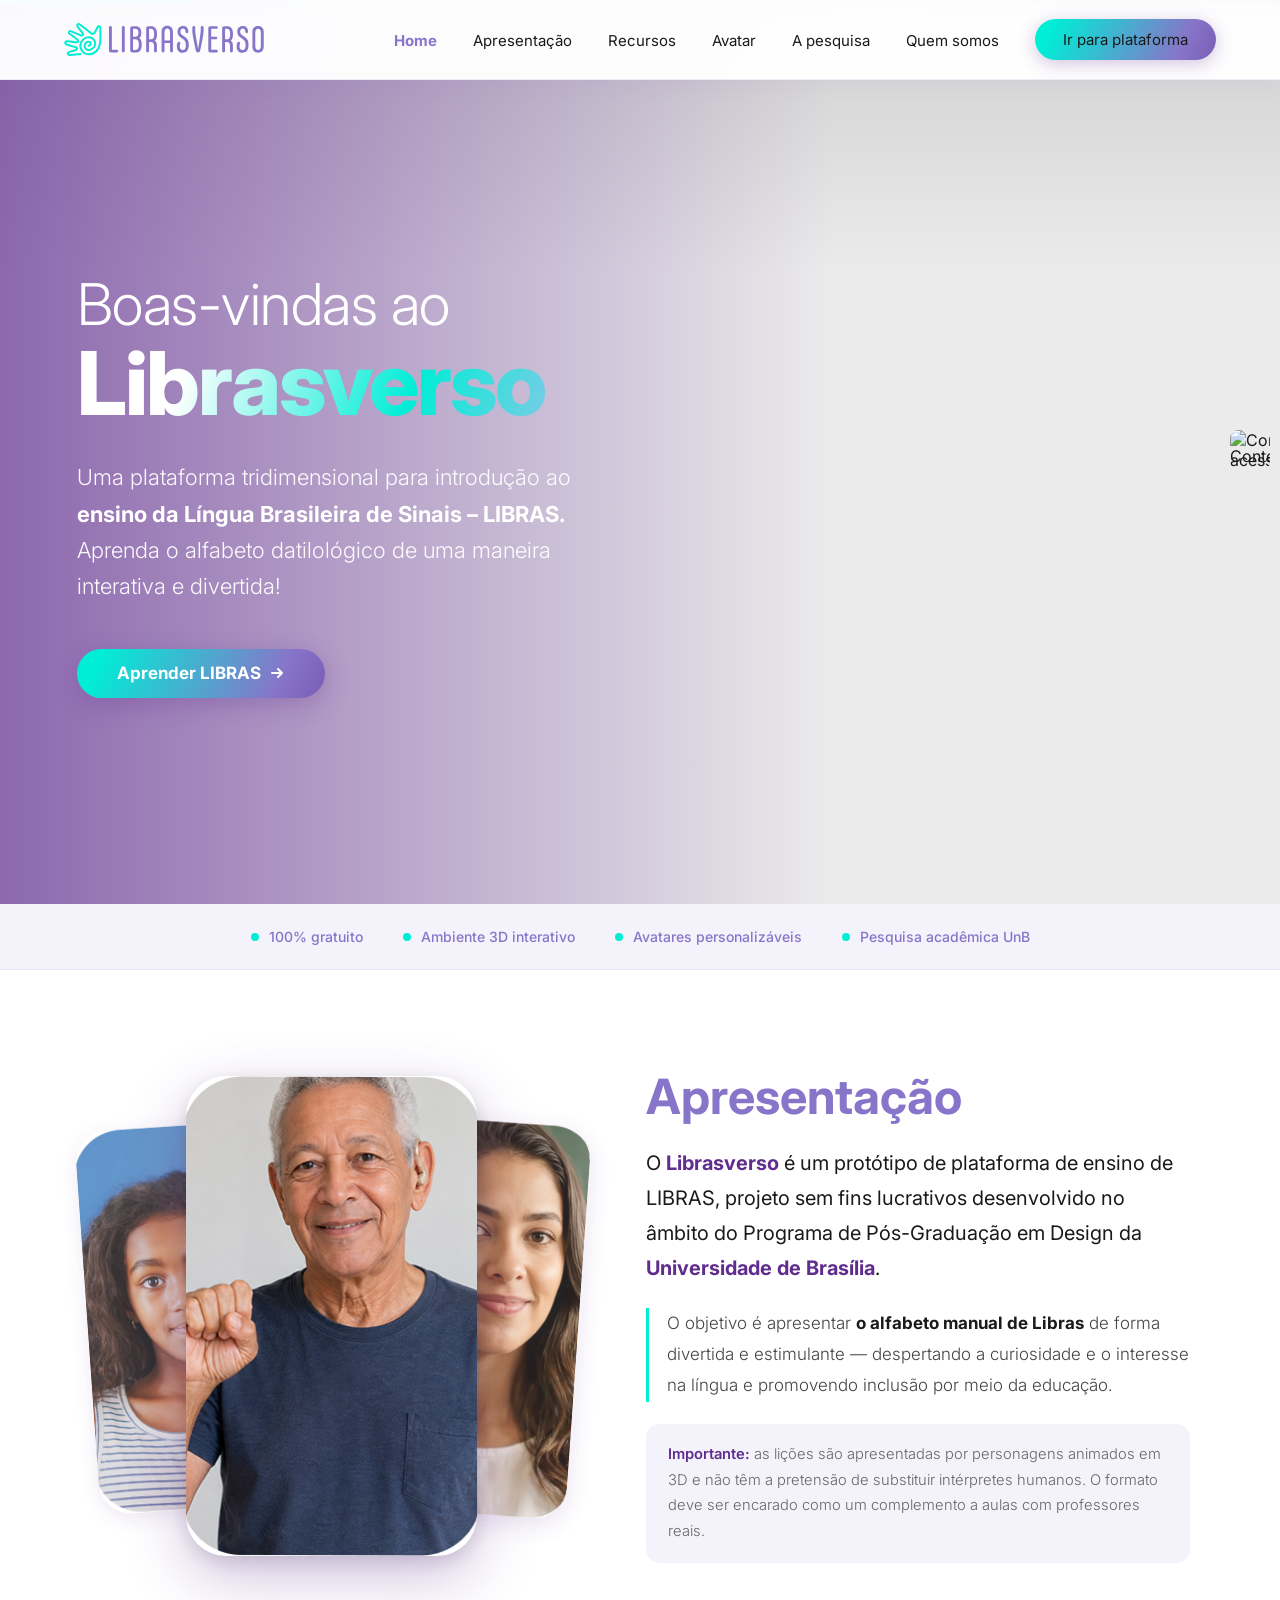
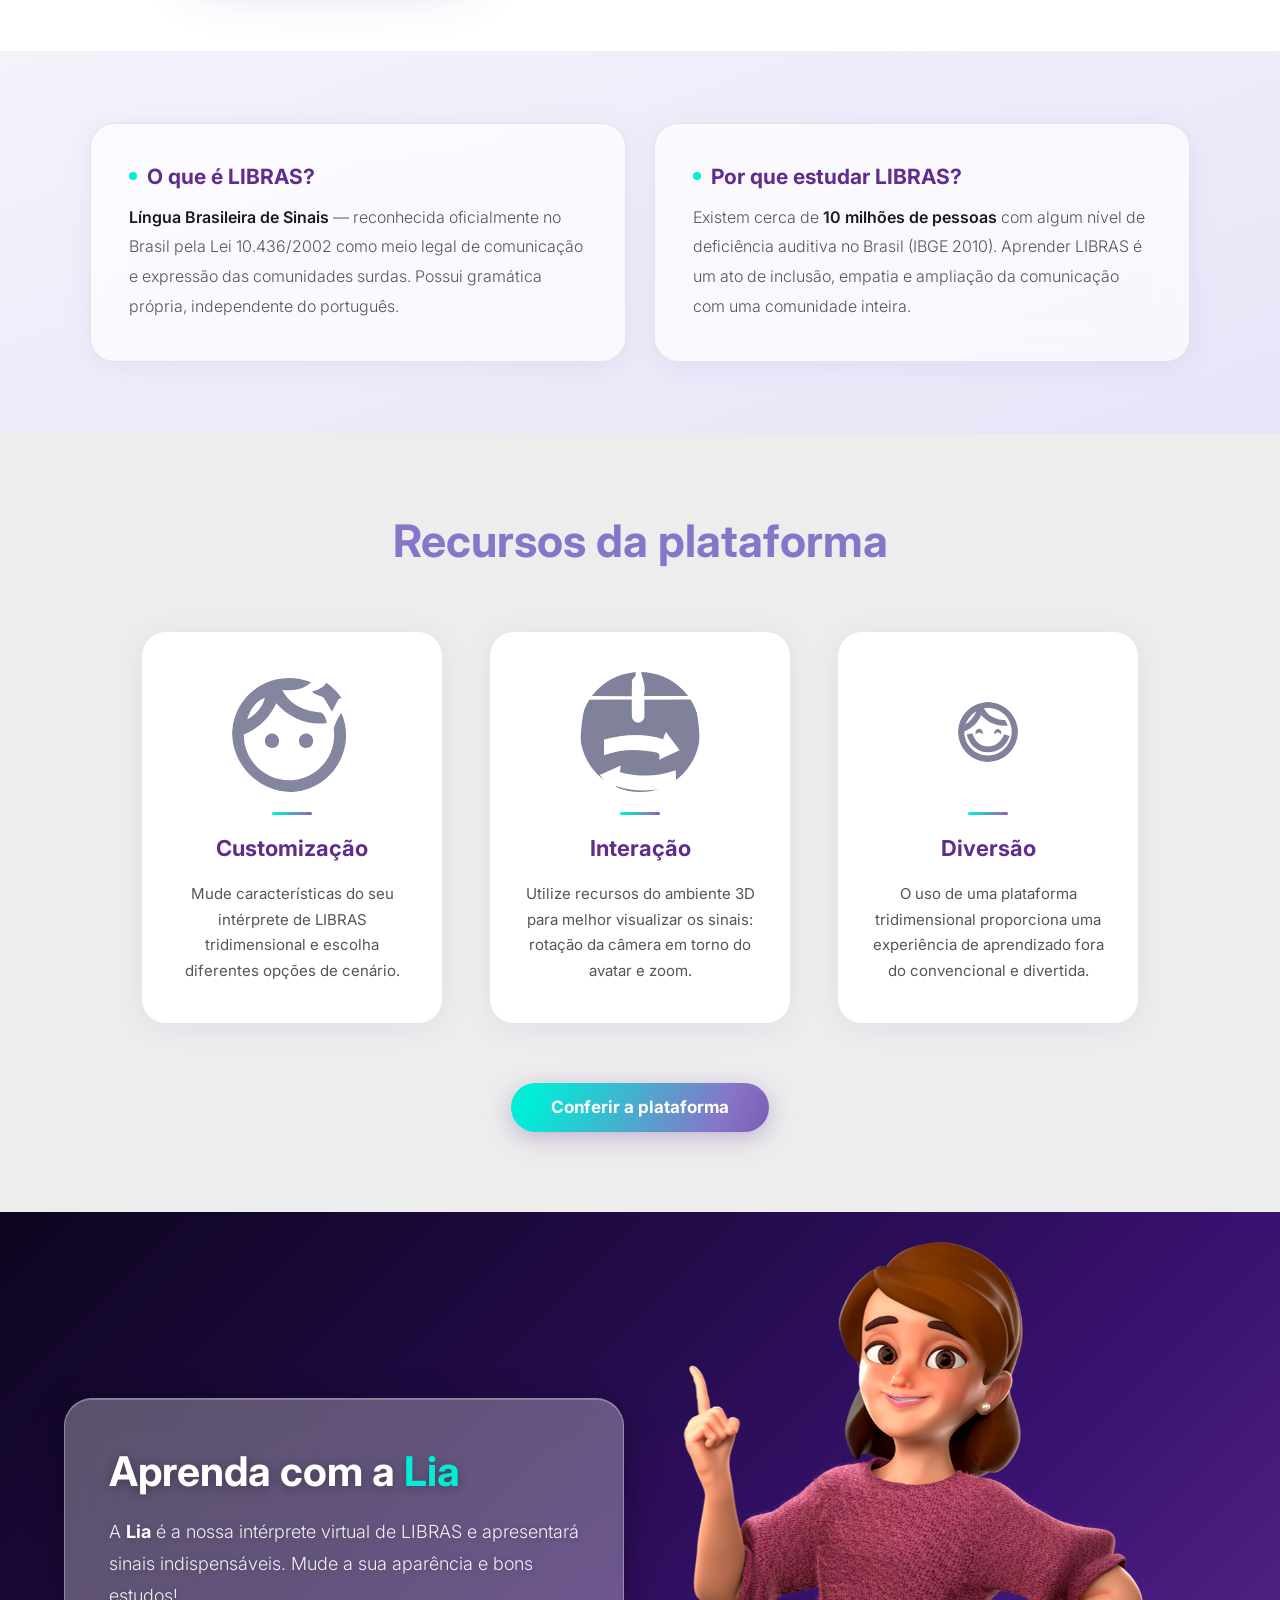
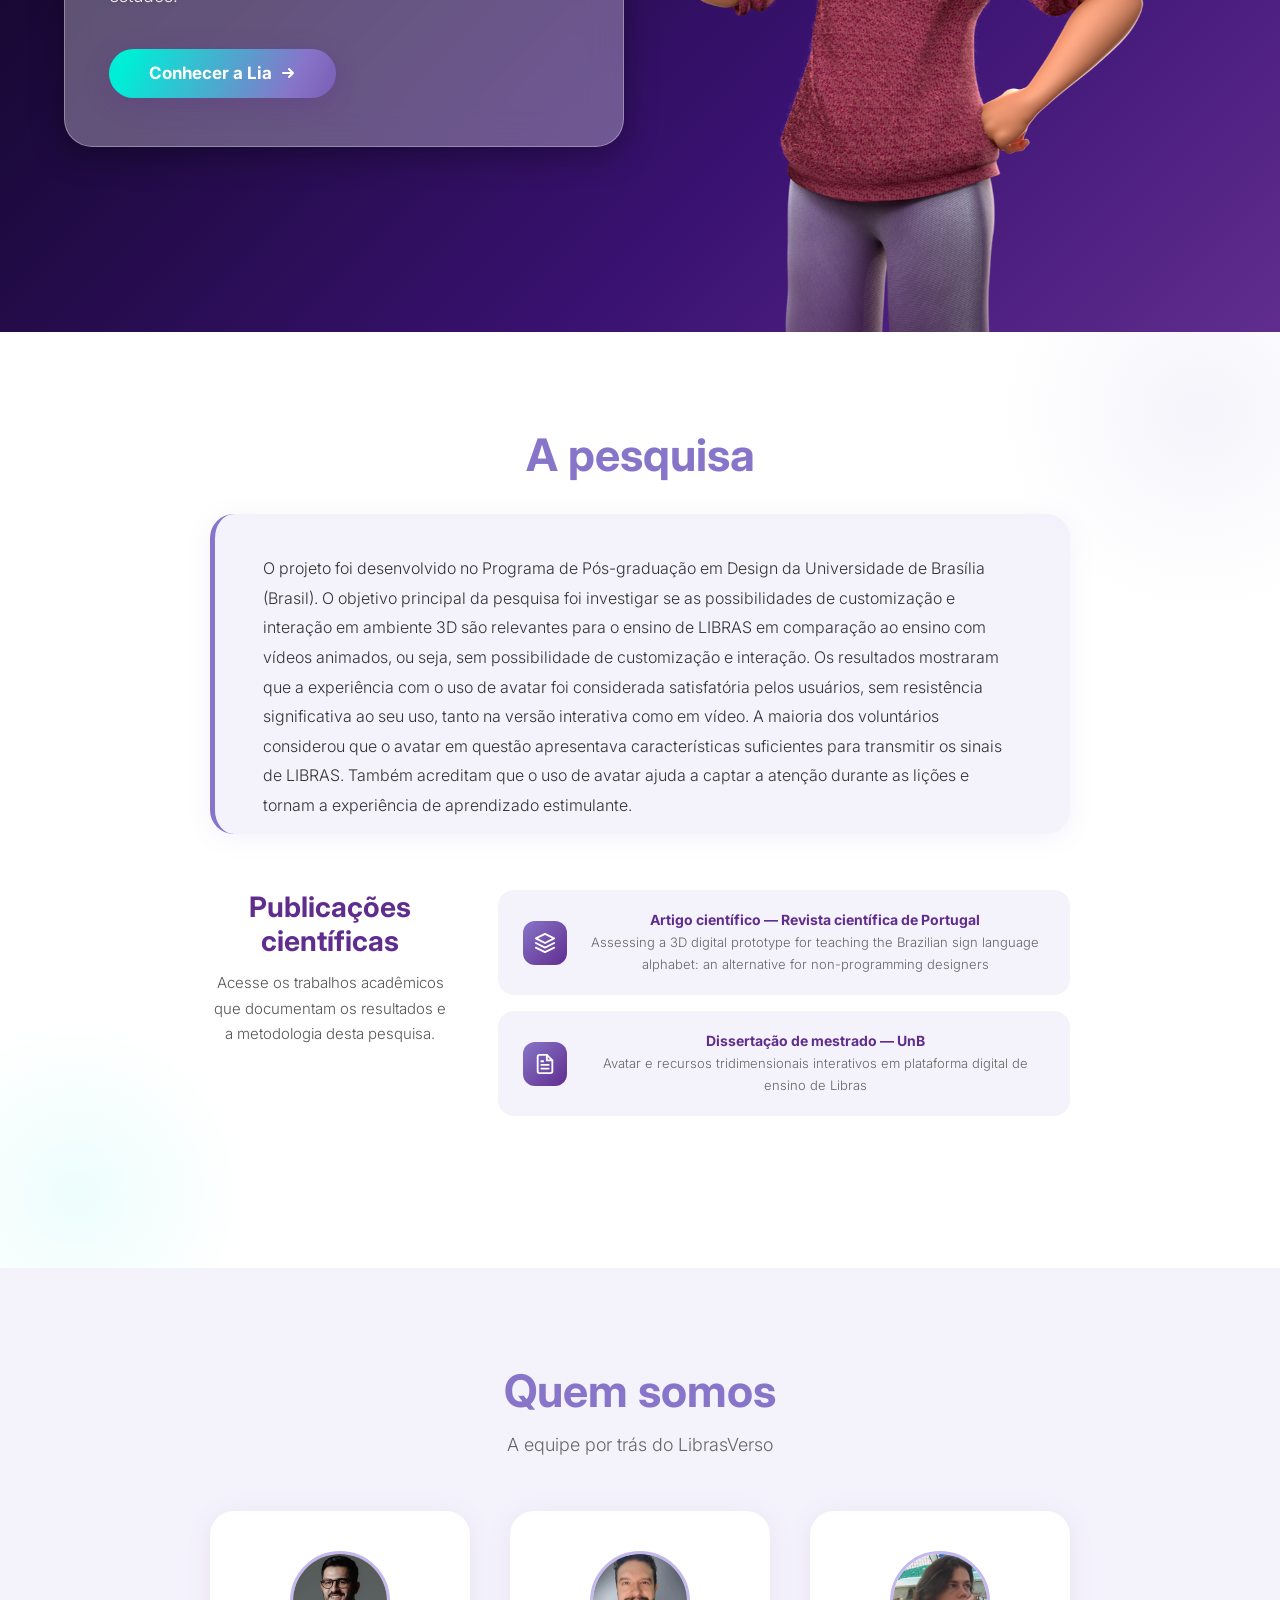
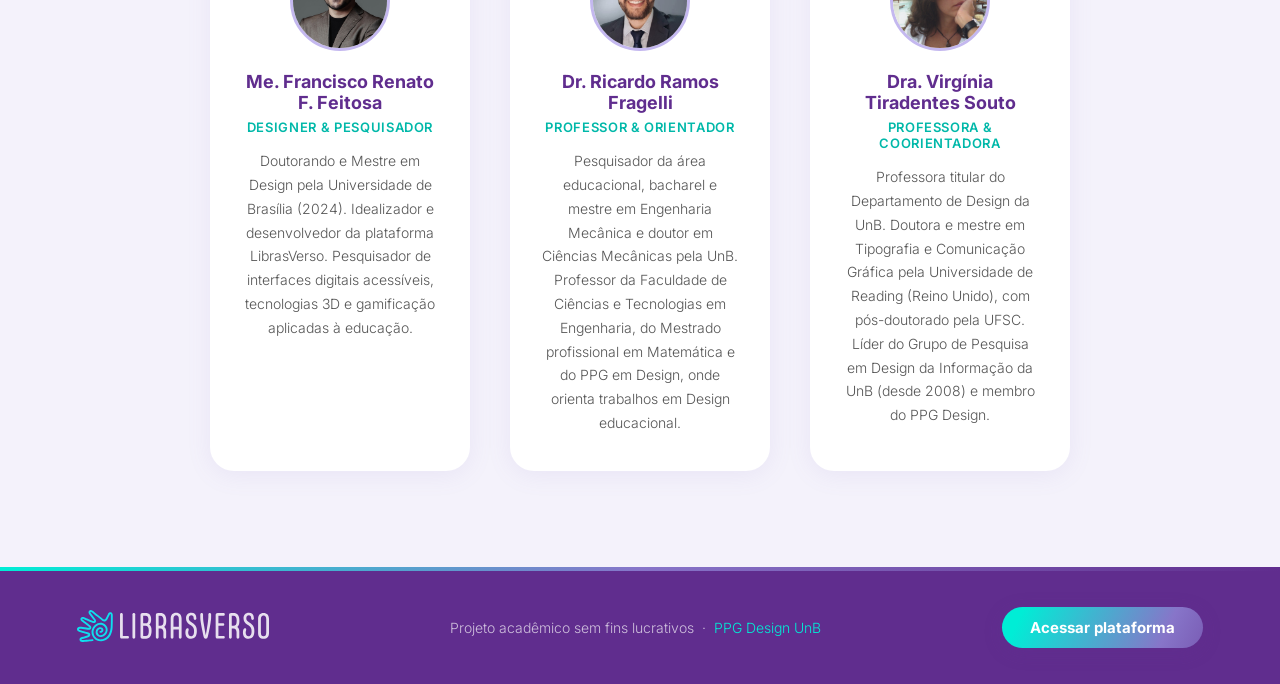
==== Index.html @ 3283b202 "Add files via upload" ====
<!DOCTYPE html>
<!-- saved from url=(0036)https://www.librasverso.com.br/#home -->
<html lang="pt-BR"><head><meta http-equiv="Content-Type" content="text/html; charset=UTF-8">
  
  <meta name="viewport" content="width=device-width, initial-scale=1.0">
  <title>LibrasVerso – Aprenda LIBRAS em 3D</title>
  <link rel="preconnect" href="https://fonts.googleapis.com/">
  <link rel="preconnect" href="https://fonts.gstatic.com/" crossorigin="">
  <link href="https://fonts.googleapis.com/css2?family=Inter:wght@300;400;600;700;800&display=swap" rel="stylesheet">
  <!-- preload: garante que as imagens locais sejam buscadas com prioridade máxima -->
  <link rel="preload" as="image" href="./assets/images/lia.png">
  <link rel="preload" as="image" href="./assets/images/Retangulo_01.png">
  <link rel="preload" as="image" href="./assets/images/Retangulo_02.png">
  <link rel="preload" as="image" href="./assets/images/Retangulo_03.png">
  <style>
    *, *::before, *::after { box-sizing: border-box; margin: 0; padding: 0; }

    :root {
      --lilac:    #8775c9;
      --lilac-light: #c4b8ef;
      --purple:   #602d8e;
      --teal:     #00edd6;
      --white:    #ffffff;
      --gray-bg:  #f4f2fb;
      --gray-light: #ededed;
      --text:     #1a1a1a;
      --cta-gradient: linear-gradient(115deg, #00edd6 10%, #8775c9 80%, #602d8e 140%);
      --cta-overlay:  linear-gradient(to bottom, rgba(96,45,142,0.35) 0%, rgba(96,45,142,0) 100%);
    }

    html { scroll-behavior: smooth; }

    body {
      font-family: 'Inter', sans-serif;
      color: var(--text);
      background: var(--white);
      overflow-x: hidden;
    }

    /* ── NAV ─────────────────────────────────────────────── */
    nav {
      position: fixed;
      top: 0; left: 0; right: 0;
      z-index: 100;
      background: rgba(255,255,255,0.97);
      backdrop-filter: blur(8px);
      border-bottom: 1px solid rgba(135,117,201,0.12);
      display: flex;
      align-items: center;
      justify-content: space-between;
      padding: 0 5%;
      height: 80px;
      box-shadow: 0 2px 20px rgba(135,117,201,0.08);
    }

    .nav-logo img {
      height: 40px;
      width: auto;
      max-width: 200px;
      display: block;
      object-fit: contain;
    }

    .nav-links {
      display: flex;
      align-items: center;
      gap: 36px;
      list-style: none;
    }

    .nav-links a {
      text-decoration: none;
      font-size: 15px;
      font-weight: 400;
      color: var(--text);
      transition: color 0.2s;
    }

    .nav-links a:hover,
    .nav-links a.active {
      color: var(--lilac);
      font-weight: 700;
    }

    /* ── BOTÕES CTA ──────────────────────────────────────── */
    .btn-cta {
      display: inline-flex;
      align-items: center;
      justify-content: center;
      gap: 8px;
      background: var(--cta-gradient);
      color: #fff;
      font-family: 'Inter', sans-serif;
      font-weight: 700;
      font-size: 15px;
      line-height: 1;
      border: none;
      border-radius: 100px;
      padding: 13px 28px;
      cursor: pointer;
      text-decoration: none;
      transition: transform 0.2s, box-shadow 0.2s, filter 0.2s;
      box-shadow: 0 4px 18px rgba(96,45,142,0.28);
      white-space: nowrap;
    }

    .btn-cta:hover {
      transform: translateY(-2px);
      box-shadow: 0 8px 28px rgba(96,45,142,0.38);
      filter: brightness(1.06);
    }

    /* Variante para CTAs de seção – tamanho único, consistente */
    .btn-cta--primary {
      font-size: 17px;
      padding: 16px 40px;
      box-shadow: 0 6px 24px rgba(96,45,142,0.3);
    }

    /* Seta SVG inline dentro do botão */
    .btn-arrow {
      width: 16px;
      height: 16px;
      flex-shrink: 0;
      stroke: currentColor;
    }

    /* ── HERO ─────────────────────────────────────────────── */
    #home {
      position: relative;
      min-height: 100vh;
      display: flex;
      align-items: center;
      padding: 80px 6% 0;
      overflow: hidden;
    }

    .hero-bg {
      position: absolute;
      inset: 0;
      object-fit: cover;
      width: 100%;
      height: 100%;
      z-index: 0;
    }

    .hero-overlay {
      position: absolute;
      inset: 0;
      background:
        linear-gradient(90deg, rgba(96,45,142,0.72) 0%, rgba(0,0,0,0.08) 65%),
        linear-gradient(180deg, rgba(0,0,0,0.12) 0%, rgba(0,0,0,0) 30%);
      z-index: 1;
    }

    .hero-content {
      position: relative;
      z-index: 2;
      max-width: 560px;
      padding: 80px 0 100px;
    }

    .hero-title {
      font-size: clamp(36px, 4.5vw, 58px);
      font-weight: 300;
      color: #fff;
      line-height: 1.2;
      margin-bottom: 32px;
      letter-spacing: -0.5px;
    }

    .hero-brand {
      display: block;
      font-size: clamp(52px, 7vw, 88px);
      font-weight: 800;
      letter-spacing: -2px;
      line-height: 1;
      background: linear-gradient(110deg, #fff 20%, var(--teal) 60%, var(--lilac-light) 100%);
      -webkit-background-clip: text;
      -webkit-text-fill-color: transparent;
      background-clip: text;
      text-fill-color: transparent;
    }

    .hero-desc {
      font-size: clamp(17px, 1.8vw, 22px);
      font-weight: 300;
      color: rgba(255,255,255,0.95);
      line-height: 1.65;
      margin-bottom: 44px;
    }

    .hero-desc strong { font-weight: 700; color: #fff; }

    .hero-cta-wrap {
      display: flex;
      align-items: center;
      gap: 16px;
    }

    /* ── BADGE decorativo ─────────────────────────────────── */
    .badge-strip {
      display: flex;
      justify-content: center;
      gap: 40px;
      padding: 24px 5%;
      background: var(--gray-bg);
      border-bottom: 1px solid rgba(135,117,201,0.1);
    }

    .badge-item {
      display: flex;
      align-items: center;
      gap: 10px;
      font-size: 14px;
      font-weight: 500;
      color: var(--lilac);
    }

    .badge-dot {
      width: 8px; height: 8px;
      border-radius: 50%;
      background: var(--teal);
      flex-shrink: 0;
    }

    /* ── APRESENTAÇÃO — Bloco 1 ──────────────────────────── */
    #apresentacao {
      background: var(--white);
      padding: 100px 7% 88px;
    }

    .apres-inner {
      display: flex;
      gap: 72px;
      align-items: center;
      max-width: 1320px;
      margin: 0 auto;
    }

    /* ── carrossel bento ─────────────────────────────────── */
    .apres-cards {
      flex: 0 0 44%;
      position: relative;
      height: 480px;
      /* padding generoso para sombras e cards laterais não serem cortados */
      padding: 20px 32px;
      overflow: visible;
    }

    /* todos os cards compartilham a mesma posição-base */
    .apres-card {
      position: absolute;
      width: 60%;
      height: 100%;
      top: 0;
      left: 20%;
      border-radius: 40px;
      overflow: hidden;
      background: transparent; /* evita fundo branco nos cantos */
      will-change: transform, opacity, box-shadow;
      transition:
        transform  0.85s cubic-bezier(0.34, 1.1, 0.64, 1),
        opacity    0.85s ease,
        box-shadow 0.85s ease;
    }

    .apres-card img {
      width: 100%;
      height: 100%;
      object-fit: cover;
      display: block;
      pointer-events: none;
      border-radius: 40px; /* espelha o border-radius do card para garantir o clip mesmo com transform */
    }

    /* ── estados do carrossel ─────────────────────────────── */

    /* frente: grande, visível, sombra profunda */
    .apres-card[data-pos="0"] {
      z-index: 3;
      transform: translateX(0) scale(1) rotate(0deg);
      opacity: 1;
      box-shadow: 0 20px 60px rgba(96,45,142,0.30), 0 6px 18px rgba(0,0,0,0.12);
    }

    /* direita: menor, levemente rotacionado, parcialmente visível */
    .apres-card[data-pos="1"] {
      z-index: 2;
      transform: translateX(44%) scale(0.82) rotate(4deg);
      opacity: 0.88;
      box-shadow: 0 8px 28px rgba(96,45,142,0.16);
    }

    /* esquerda: menor, rotação oposta, parcialmente visível */
    .apres-card[data-pos="2"] {
      z-index: 1;
      transform: translateX(-44%) scale(0.80) rotate(-4deg);
      opacity: 0.84;
      box-shadow: 0 6px 22px rgba(96,45,142,0.13);
    }

    /* indicador de progresso do carrossel */
    .apres-dots {
      display: none;
    }

    .apres-dot {
      width: 8px; height: 8px;
      border-radius: 50%;
      background: var(--lilac-light);
      transition: background 0.4s, transform 0.4s;
      cursor: pointer;
    }

    .apres-dot.active {
      background: var(--lilac);
      transform: scale(1.25);
    }

    /* texto hierárquico à direita */
    .apres-text {
      flex: 1;
      display: flex;
      flex-direction: column;
      gap: 22px;
    }

    .apres-text h2 {
      font-size: clamp(40px, 3.8vw, 62px);
      font-weight: 700;
      color: var(--lilac);
      line-height: 1.1;
    }

    .apres-lead {
      font-size: clamp(17px, 1.65vw, 20px);
      font-weight: 400;
      color: var(--text);
      line-height: 1.75;
    }

    .apres-lead strong { font-weight: 700; color: var(--purple); }

    .apres-body {
      font-size: clamp(15px, 1.35vw, 17px);
      font-weight: 300;
      color: #444;
      line-height: 1.85;
      border-left: 3px solid var(--teal);
      padding-left: 18px;
    }

    .apres-body strong { font-weight: 700; color: var(--text); }

    .apres-note {
      font-size: clamp(13px, 1.15vw, 15px);
      font-weight: 300;
      color: #666;
      line-height: 1.75;
      background: var(--gray-bg);
      border-radius: 14px;
      padding: 18px 22px;
    }

    .apres-note strong { font-weight: 600; color: var(--purple); }

    /* ── APRESENTAÇÃO — Bloco 2: FAQ vítreo ──────────────── */
    .apresentacao-faq {
      background: linear-gradient(160deg, #f4f2fb 0%, #e8e4f8 100%);
      padding: 72px 7%;
    }

    .faq-grid {
      display: grid;
      grid-template-columns: 1fr 1fr;
      gap: 28px;
      max-width: 1320px;
      margin: 0 auto;
    }

    .faq-box {
      background: rgba(255,255,255,0.68);
      backdrop-filter: blur(16px);
      -webkit-backdrop-filter: blur(16px);
      border-radius: 24px;
      border: 1px solid rgba(135,117,201,0.18);
      padding: 40px 38px;
      box-shadow: 0 4px 24px rgba(135,117,201,0.10);
      transition: transform 0.25s, box-shadow 0.25s;
    }

    .faq-box:hover {
      transform: translateY(-5px);
      box-shadow: 0 14px 40px rgba(135,117,201,0.18);
    }

    .faq-box h3 {
      font-size: clamp(17px, 1.7vw, 21px);
      font-weight: 700;
      color: var(--purple);
      margin-bottom: 14px;
      display: flex;
      align-items: center;
      gap: 10px;
    }

    .faq-dot {
      width: 8px; height: 8px;
      border-radius: 50%;
      background: var(--teal);
      flex-shrink: 0;
      display: inline-block;
    }

    .faq-box p {
      font-size: clamp(14px, 1.25vw, 16px);
      font-weight: 300;
      color: #555;
      line-height: 1.85;
    }

    .faq-box p strong { font-weight: 600; color: var(--text); }

    /* ── RECURSOS ─────────────────────────────────────────── */
    #recursos {
      background: var(--gray-light);
      padding: 80px 6%;
      text-align: center;
    }

    #recursos h2 {
      font-size: clamp(32px, 3.5vw, 52px);
      font-weight: 700;
      color: var(--lilac);
      margin-bottom: 64px;
    }

    .recursos-grid {
      display: flex;
      justify-content: center;
      gap: 48px;
      flex-wrap: wrap;
      margin-bottom: 60px;
    }

    .recurso-card {
      background: var(--white);
      border-radius: 24px;
      padding: 40px 32px;
      max-width: 300px;
      flex: 1 1 240px;
      display: flex;
      flex-direction: column;
      align-items: center;
      gap: 20px;
      box-shadow: 0 4px 24px rgba(135,117,201,0.12);
      transition: transform 0.25s, box-shadow 0.25s;
    }

    .recurso-card:hover {
      transform: translateY(-6px);
      box-shadow: 0 12px 36px rgba(135,117,201,0.22);
    }

    /* wrapper de altura fixa — garante que todos os ícones
       ocupem o mesmo espaço vertical, mantendo o alinhamento da base */
    .recurso-icon-wrap {
      width: 120px;
      height: 120px;
      display: flex;
      align-items: center;
      justify-content: center;
      flex-shrink: 0;
    }

    .recurso-card img {
      object-fit: cover;
      border-radius: 50%;
      display: block;
    }

    .recurso-card h3 {
      font-size: 22px;
      font-weight: 700;
      color: var(--purple);
    }

    .recurso-card p {
      font-size: 15px;
      font-weight: 400;
      color: #555;
      line-height: 1.7;
    }

    .recurso-icon-line {
      width: 40px; height: 3px;
      border-radius: 2px;
      background: var(--cta-gradient);
    }

    /* ── LIA ──────────────────────────────────────────────── */
    #avatares {
      position: relative;
      min-height: 720px;
      display: flex;
      align-items: center;
      justify-content: flex-start; /* card à esquerda */
      overflow: hidden;
      background: linear-gradient(135deg, #0e0520 0%, #1e0a40 30%, #3a1272 65%, #602d8e 100%);
    }

    .lia-bg {
      position: absolute;
      inset: 0;
      width: 100%;
      height: 100%;
      /* contain garante personagem inteira sem corte */
      object-fit: contain;
      object-position: 82% top;
      z-index: 0;
      transform-origin: right top; /* zoom ancora no canto superior direito */
      will-change: transform;
    }

    /* Card de vidro posicionado à esquerda */
    .lia-content {
      position: relative;
      z-index: 2;
      max-width: 560px;
      width: 46%;
      margin-left: 22%;
      padding: 56px 52px;
      background: rgba(255, 255, 255, 0.30);
      backdrop-filter: blur(20px);
      -webkit-backdrop-filter: blur(20px);
      border-radius: 28px;
      border: 1px solid rgba(255, 255, 255, 0.30);
      box-shadow:
        0 8px 32px rgba(0, 0, 0, 0.35),
        inset 0 1px 0 rgba(255, 255, 255, 0.25);
      text-align: left;
    }

    .lia-content h2 {
      font-size: clamp(30px, 3.2vw, 48px);
      font-weight: 700;
      color: #fff;
      line-height: 1.2;
      margin-bottom: 20px;
      text-shadow: 0 2px 12px rgba(0,0,0,0.3);
    }

    .lia-content h2 span {
      color: var(--teal);
    }

    .lia-content p {
      font-size: clamp(15px, 1.5vw, 18px);
      font-weight: 300;
      color: rgba(255, 255, 255, 0.92);
      line-height: 1.8;
      margin-bottom: 36px;
      text-shadow: 0 1px 6px rgba(0,0,0,0.2);
    }

    .lia-content p strong { font-weight: 700; color: #fff; }

    /* ── PESQUISA ─────────────────────────────────────────── */
    #pesquisa {
      background: var(--white);
      padding: 96px 6%;
      text-align: center;
      position: relative;
      overflow: hidden;
    }

    #pesquisa::before {
      content: '';
      position: absolute;
      top: -120px; right: -120px;
      width: 400px; height: 400px;
      border-radius: 50%;
      background: radial-gradient(circle, rgba(135,117,201,0.08) 0%, transparent 70%);
      pointer-events: none;
    }

    #pesquisa::after {
      content: '';
      position: absolute;
      bottom: -100px; left: -100px;
      width: 350px; height: 350px;
      border-radius: 50%;
      background: radial-gradient(circle, rgba(0,237,214,0.07) 0%, transparent 70%);
      pointer-events: none;
    }

    #pesquisa h2 {
      font-size: clamp(32px, 3.5vw, 52px);
      font-weight: 700;
      color: var(--lilac);
      margin-bottom: 32px;
    }

    /* caixa de texto com scroll */
    .pesquisa-scroll-wrap {
      max-width: 860px;
      margin: 0 auto 56px;
      background: var(--gray-bg);
      border-radius: 24px;
      border-left: 5px solid var(--lilac);
      box-shadow: 0 4px 24px rgba(135,117,201,0.10);
      overflow: hidden;
    }

    .pesquisa-scroll-body {
      max-height: 320px;
      overflow-y: auto;
      padding: 40px 48px;
      text-align: left;
      scrollbar-width: thin;
      scrollbar-color: var(--lilac) transparent;
    }

    .pesquisa-scroll-body::-webkit-scrollbar { width: 6px; }
    .pesquisa-scroll-body::-webkit-scrollbar-track { background: transparent; }
    .pesquisa-scroll-body::-webkit-scrollbar-thumb {
      background: var(--lilac);
      border-radius: 99px;
    }

    .pesquisa-scroll-body p {
      font-size: clamp(14px, 1.3vw, 16px);
      font-weight: 300;
      line-height: 1.85;
      color: #333;
      margin-bottom: 18px;
    }

    .pesquisa-scroll-body p:last-child { margin-bottom: 0; }

    /* fade de indicação de scroll */
    .pesquisa-scroll-wrap::after {
      content: '';
      display: block;
      height: 36px;
      margin-top: -36px;
      background: linear-gradient(to bottom, transparent, var(--gray-bg));
      pointer-events: none;
      border-radius: 0 0 24px 24px;
    }

    /* bloco de publicações */
    .pesquisa-pub-block {
      max-width: 860px;
      margin: 0 auto 56px;
      display: flex;
      align-items: flex-start;
      gap: 48px;
    }

    .pesquisa-pub-block h3 {
      font-size: clamp(22px, 2.2vw, 32px);
      font-weight: 700;
      color: var(--purple);
      margin-bottom: 12px;
    }

    .pub-cta-side {
      flex: 0 0 240px;
    }

    .pub-cta-side p {
      font-size: 15px;
      font-weight: 300;
      color: #555;
      line-height: 1.7;
    }

    .pub-links-side {
      flex: 1;
      display: flex;
      flex-direction: column;
      gap: 16px;
    }

    .pub-link-card {
      display: flex;
      align-items: center;
      gap: 18px;
      background: var(--gray-bg);
      border-radius: 16px;
      padding: 20px 24px;
      text-decoration: none;
      border: 1px solid transparent;
      transition: border-color 0.2s, box-shadow 0.2s, transform 0.2s;
    }

    .pub-link-card:hover {
      border-color: var(--lilac-light);
      box-shadow: 0 6px 24px rgba(135,117,201,0.14);
      transform: translateY(-2px);
    }

    .pub-link-icon {
      flex-shrink: 0;
      width: 44px; height: 44px;
      border-radius: 12px;
      background: linear-gradient(135deg, var(--lilac) 0%, var(--purple) 100%);
      display: flex; align-items: center; justify-content: center;
    }

    .pub-link-icon svg { width: 22px; height: 22px; }

    .pub-link-text strong {
      display: block;
      font-size: 14px;
      font-weight: 700;
      color: var(--purple);
      margin-bottom: 3px;
    }

    .pub-link-text span {
      font-size: 13px;
      font-weight: 300;
      color: #666;
      line-height: 1.5;
    }

    @media (max-width: 768px) {
      .pesquisa-scroll-body { padding: 28px 24px; }
      .pesquisa-pub-block { flex-direction: column; gap: 28px; }
      .pub-cta-side { flex: none; width: 100%; }
    }

    /* ── QUEM SOMOS ───────────────────────────────────────── */
    #quem-somos {
      background: var(--gray-bg);
      padding: 96px 6%;
      text-align: center;
    }

    #quem-somos h2 {
      font-size: clamp(32px, 3.5vw, 52px);
      font-weight: 700;
      color: var(--lilac);
      margin-bottom: 16px;
    }

    #quem-somos .section-sub {
      font-size: clamp(15px, 1.5vw, 18px);
      color: #666;
      font-weight: 300;
      margin-bottom: 56px;
    }

    .team-grid {
      display: flex;
      justify-content: center;
      gap: 40px;
      flex-wrap: wrap;
    }

    .team-card {
      background: #fff;
      border-radius: 24px;
      padding: 40px 32px 36px;
      width: 260px;
      box-shadow: 0 4px 24px rgba(135,117,201,0.10);
      display: flex;
      flex-direction: column;
      align-items: center;
      text-align: center;
      transition: transform 0.25s ease, box-shadow 0.25s ease;
    }

    .team-card:hover {
      transform: translateY(-6px);
      box-shadow: 0 12px 36px rgba(135,117,201,0.18);
    }

    .team-avatar {
      width: 100px; height: 100px;
      border-radius: 50%;
      object-fit: cover;
      margin-bottom: 20px;
      border: 3px solid var(--lilac-light);
    }

    .team-avatar-placeholder {
      width: 100px; height: 100px;
      border-radius: 50%;
      margin-bottom: 20px;
      display: flex; align-items: center; justify-content: center;
      font-size: 32px;
      font-weight: 700;
      color: #fff;
      background: linear-gradient(135deg, var(--lilac) 0%, var(--purple) 100%);
      border: 3px solid var(--lilac-light);
      flex-shrink: 0;
    }

    .team-name {
      font-size: 18px;
      font-weight: 700;
      color: var(--purple);
      margin-bottom: 6px;
    }

    .team-role {
      font-size: 13px;
      font-weight: 600;
      color: var(--teal-dark, #00b8a9);
      text-transform: uppercase;
      letter-spacing: 0.05em;
      margin-bottom: 14px;
    }

    .team-bio {
      font-size: 14px;
      line-height: 1.7;
      color: #555;
      font-weight: 300;
    }

    @media (max-width: 768px) {
      .team-grid { flex-direction: column; align-items: center; }
      .team-card { width: 100%; max-width: 340px; }
    }

    /* ── FOOTER ───────────────────────────────────────────── */
    footer {
      background: var(--purple);
      color: rgba(255,255,255,0.7);
      text-align: center;
      padding: 36px 6%;
      font-size: 14px;
      font-weight: 300;
    }

    footer a { color: var(--teal); text-decoration: none; }
    footer a:hover { text-decoration: underline; }

    .footer-inner {
      display: flex;
      align-items: center;
      justify-content: space-between;
      flex-wrap: wrap;
      gap: 16px;
    }

    .footer-logo img { height: 32px; filter: brightness(10); opacity: 0.85; }

    /* ── DIVIDER TEAL ─────────────────────────────────────── */
    .teal-divider {
      height: 4px;
      background: linear-gradient(90deg, var(--teal), var(--lilac), var(--purple));
    }

    /* ── SECTION CENTER WRAP ──────────────────────────────── */
    .center { text-align: center; }

    /* ── MOBILE ───────────────────────────────────────────── */
    .nav-toggle { display: none; }

    /* ── TELAS ATÉ 2420px (notebooks, tablets, monitores médios) ── */
    @media (min-width: 1101px) and (max-width: 2420px) {
      /* Box mais à esquerda para não sobrepor a personagem */
      .lia-content {
        margin-left: 5%;
        width: 44%;
        padding: 48px 44px;
      }
      /* Personagem recuada para a direita */
      .lia-bg {
        object-position: 88% top;
      }
    }

    /* ── TABLET / NOTEBOOK (769px – 1100px) ─────────────────── */
    @media (min-width: 769px) and (max-width: 1100px) {
      /* Box de texto bem à esquerda para não sobrepor a personagem */
      .lia-content {
        margin-left: 4%;
        width: 42%;
        padding: 40px 36px;
      }
      /* Personagem um pouco mais à direita */
      .lia-bg {
        object-position: 90% top;
      }
    }

    @media (max-width: 768px) {
      nav { padding: 0 4%; height: 68px; }

      .nav-links {
        display: none;
        position: absolute;
        top: 68px; left: 0; right: 0;
        background: rgba(255,255,255,0.98);
        flex-direction: column;
        padding: 20px 5%;
        gap: 20px;
        border-bottom: 1px solid rgba(135,117,201,0.15);
        box-shadow: 0 8px 24px rgba(0,0,0,0.08);
      }

      .nav-links.open { display: flex; }

      .nav-toggle {
        display: flex;
        flex-direction: column;
        gap: 5px;
        cursor: pointer;
        background: none;
        border: none;
        padding: 4px;
      }

      .nav-toggle span {
        width: 24px; height: 2px;
        background: var(--lilac);
        border-radius: 2px;
        transition: transform 0.2s;
      }

      #home { padding-top: 68px; }

      .hero-content { padding: 48px 0 80px; max-width: 100%; }

      /* apresentação mobile */
      #apresentacao { padding: 60px 5% 52px; }

      .apres-inner { flex-direction: column; gap: 40px; }

      .apres-cards {
        flex: none;
        width: 100%;
        height: 320px;
      }

      .apresentacao-faq { padding: 48px 5%; }

      .faq-grid { grid-template-columns: 1fr; gap: 18px; }

      /* Lia mobile: personagem centralizada, box embaixo */
      #avatares {
        flex-direction: column;
        justify-content: flex-end;
        align-items: center;
        min-height: 640px;
        padding-bottom: 40px;
      }
      .lia-bg {
        object-position: center top;
        transform-origin: center top;
      }
      .lia-content {
        padding: 32px 24px;
        width: 88%;
        margin-left: auto;
        margin-right: auto;
        text-align: center;
        position: relative;
        z-index: 2;
      }

      .pesquisa-card { padding: 32px 24px; }

      .badge-strip { flex-wrap: wrap; gap: 20px; justify-content: flex-start; }

      .footer-inner { flex-direction: column; text-align: center; }

      .recursos-grid { gap: 24px; }

      .btn-cta--primary { font-size: 16px; padding: 14px 32px; }
    }
  </style>
<style>[vw] [vw-access-button]{display:none;flex-direction:row-reverse;width:40px;height:40px;cursor:pointer;overflow:hidden;position:absolute;border-radius:8px;transition:all 0.5s ease;right:0;left:auto}[vw] [vw-access-button] img{max-height:40px;transition:all 0.5s ease;border-radius:8px;opacity:1 !important;visibility:visible !important}[vw] [vw-access-button] .vp-access-button{width:40px;height:40px;z-index:1}[vw] [vw-access-button] .vp-pop-up{position:absolute;height:40px;min-width:150px;z-index:0;left:0;right:auto}[vw] [vw-access-button]:hover{width:200px}[vw] [vw-access-button].isLeft{flex-direction:row;left:0;right:auto}[vw] [vw-access-button].isLeft .vp-pop-up{left:auto;right:0}[vw] [vw-access-button].isTopOrBottom:hover{bottom:-20px;top:0;margin-right:-80px}[vw] [vw-access-button].active{display:flex}
</style><style>[vw].left [vw-plugin-wrapper]{float:left}[vw] [vw-plugin-wrapper]{position:relative;display:none;width:300px;height:100%;float:right;background:white;-webkit-box-shadow:0px 0px 15px rgba(0,0,0,0.2);-moz-box-shadow:0px 0px 15px rgba(0,0,0,0.2);box-shadow:0px 0px 15px rgba(0,0,0,0.2);border-radius:12px;-moz-border-radius:12px;-webkit-border-radius:12px}[vw] [vw-plugin-wrapper].active{display:-webkit-flex;display:flex;flex-direction:column;-webkit-flex-direction:column;height:450px;max-width:100%;min-height:100%}
</style><style>div[vw]{position:fixed;max-width:95vw;min-height:40px;min-width:40px;z-index:2147483645 !important;display:none;margin:10px !important}div[vw].enabled{display:block}div[vw].active{margin-top:-285px}div[vw].left{left:0;right:initial}
</style></head>
<body data-new-gr-c-s-check-loaded="14.1292.0" data-gr-ext-installed="">

  <!-- NAV -->
  <nav id="navbar" style="box-shadow: rgba(135, 117, 201, 0.08) 0px 2px 20px;">
    <a href="https://www.librasverso.com.br/#home" class="nav-logo">
      <img src="./assets/images/nav-logo-top.svg" alt="LibrasVerso">
    </a>
    <ul class="nav-links" id="navLinks">
      <li><a href="https://www.librasverso.com.br/#home" class="active">Home</a></li>
      <li><a href="https://www.librasverso.com.br/#apresentacao" class="">Apresentação</a></li>
      <li><a href="https://www.librasverso.com.br/#recursos" class="">Recursos</a></li>
      <li><a href="https://www.librasverso.com.br/#avatares" class="">Avatar</a></li>
      <li><a href="https://www.librasverso.com.br/#pesquisa" class="">A pesquisa</a></li>
      <li><a href="https://www.librasverso.com.br/#quem-somos" class="">Quem somos</a></li>
      <li>
        <a class="btn-cta" href="https://cdn.soft8soft.com/AROAJSY2GOEHMOFUVPIOE:13622dac55/anima_libras/home.html" target="_blank" rel="noopener">
          Ir para plataforma
        </a>
      </li>
    </ul>
    <button class="nav-toggle" id="navToggle" aria-label="Menu">
      <span></span><span></span><span></span>
    </button>
  </nav>

  <div class="teal-divider"></div>

  <!-- HERO -->
  <section id="home">
    <img class="hero-bg" src="./assets/images/hero-bg.png" alt="LibrasVerso hero">
    <div class="hero-overlay"></div>
    <div class="hero-content">
      <h1 class="hero-title">Boas-vindas ao<br><span class="hero-brand">Librasverso</span></h1>
      <p class="hero-desc">
        Uma plataforma tridimensional para introdução ao
        <strong>ensino da Língua Brasileira de Sinais – LIBRAS.</strong>
        Aprenda o alfabeto datilológico de uma maneira interativa e divertida!
      </p>
      <div class="hero-cta-wrap">
        <a class="btn-cta btn-cta--primary" href="https://cdn.soft8soft.com/AROAJSY2GOEHMOFUVPIOE:13622dac55/anima_libras/home.html" target="_blank" rel="noopener">
          Aprender LIBRAS
          <svg class="btn-arrow" viewBox="0 0 16 16" fill="none" xmlns="http://www.w3.org/2000/svg" aria-hidden="true"><path d="M3 8h10M9 4l4 4-4 4" stroke="currentColor" stroke-width="2" stroke-linecap="round" stroke-linejoin="round"></path></svg>
        </a>
      </div>
    </div>
  </section>

  <!-- BADGE STRIP -->
  <div class="badge-strip">
    <div class="badge-item"><span class="badge-dot"></span>100% gratuito</div>
    <div class="badge-item"><span class="badge-dot"></span>Ambiente 3D interativo</div>
    <div class="badge-item"><span class="badge-dot"></span>Avatares personalizáveis</div>
    <div class="badge-item"><span class="badge-dot"></span>Pesquisa acadêmica UnB</div>
  </div>

  <!-- APRESENTAÇÃO — Bloco 1 -->
  <section id="apresentacao">
    <div class="apres-inner">

      <!-- Carrossel bento -->
      <div class="apres-cards" id="apresCarousel">
        <!-- data-pos inicial: 0=frente 1=direita 2=esquerda -->
        <div class="apres-card" data-pos="1">
          <img src="./assets/images/Retangulo_02.png" alt="Intérprete de LIBRAS">
        </div>
        <div class="apres-card" data-pos="2">
          <img src="./assets/images/Retangulo_03.png" alt="Criança aprendendo LIBRAS">
        </div>
        <div class="apres-card" data-pos="0">
          <img src="./assets/images/Retangulo_01.png" alt="Pessoa comunicando em LIBRAS">
        </div>
      </div>
      <!-- dots de progresso -->
      <div class="apres-dots" id="apresDots">
        <span class="apres-dot"></span>
        <span class="apres-dot"></span>
        <span class="apres-dot active"></span>
      </div>

      <!-- Texto hierárquico à direita -->
      <div class="apres-text">
        <h2>Apresentação</h2>

        <p class="apres-lead">
          O <strong>Librasverso</strong> é um protótipo de plataforma de ensino de LIBRAS,
          projeto sem fins lucrativos desenvolvido no âmbito do Programa de Pós-Graduação
          em Design da <strong>Universidade de Brasília</strong>.
        </p>

        <p class="apres-body">
          O objetivo é apresentar <strong>o alfabeto manual de Libras</strong> de forma
          divertida e estimulante — despertando a curiosidade e o interesse na língua
          e promovendo inclusão por meio da educação.
        </p>

        <p class="apres-note">
          <strong>Importante:</strong> as lições são apresentadas por personagens animados
          em 3D e não têm a pretensão de substituir intérpretes humanos. O formato deve
          ser encarado como um complemento a aulas com professores reais.
        </p>
      </div>

    </div>
  </section>

  <!-- APRESENTAÇÃO — Bloco 2: perguntas em boxes vítreos -->
  <section class="apresentacao-faq">
    <div class="faq-grid">

      <div class="faq-box">
        <h3><span class="faq-dot"></span>O que é LIBRAS?</h3>
        <p>
          <strong>Língua Brasileira de Sinais</strong> — reconhecida oficialmente no Brasil
          pela Lei 10.436/2002 como meio legal de comunicação e expressão das comunidades
          surdas. Possui gramática própria, independente do português.
        </p>
      </div>

      <div class="faq-box">
        <h3><span class="faq-dot"></span>Por que estudar LIBRAS?</h3>
        <p>
          Existem cerca de <strong>10 milhões de pessoas</strong> com algum nível de
          deficiência auditiva no Brasil (IBGE 2010). Aprender LIBRAS é um ato de inclusão,
          empatia e ampliação da comunicação com uma comunidade inteira.
        </p>
      </div>

    </div>
  </section>

  <!-- RECURSOS -->
  <section id="recursos">
    <h2>Recursos da plataforma</h2>
    <div class="recursos-grid">
      <div class="recurso-card" style="position: relative;">
        <div class="recurso-icon-wrap">
          <img src="./assets/images/icon-01.svg" alt="Customização" style="width:120px;height:120px;">
        </div>
        <div class="recurso-icon-line"></div>
        <h3>Customização</h3>
        <p>Mude características do seu intérprete de LIBRAS tridimensional e escolha diferentes opções de cenário.</p>
      </div>
      <div class="recurso-card">
        <div class="recurso-icon-wrap">
          <img src="./assets/images/icon-02.svg" alt="Interação" style="width:120px;height:120px;">
        </div>
        <div class="recurso-icon-line"></div>
        <h3>Interação</h3>
        <p>Utilize recursos do ambiente 3D para melhor visualizar os sinais: rotação da câmera em torno do avatar e zoom.</p>
      </div>
      <div class="recurso-card">
        <div class="recurso-icon-wrap">
          <img src="./assets/images/icon-03.svg" alt="Diversão" style="width:60px;height:60px;">
        </div>
        <div class="recurso-icon-line"></div>
        <h3>Diversão</h3>
        <p>O uso de uma plataforma tridimensional proporciona uma experiência de aprendizado fora do convencional e divertida.</p>
      </div>
    </div>
    <a class="btn-cta btn-cta--primary" href="https://cdn.soft8soft.com/AROAJSY2GOEHMOFUVPIOE:13622dac55/anima_libras/home.html" target="_blank" rel="noopener">
      Conferir a plataforma
    </a>
  </section>

  <!-- LIA -->
  <section id="avatares">
    <img class="lia-bg" src="./assets/images/lia.png" alt="Lia – intérprete virtual" style="transform: scale(1);">
    <div class="lia-content">
      <h2>Aprenda com a <span>Lia</span></h2>
      <p>
        A <strong>Lia</strong> é a nossa intérprete virtual de LIBRAS e apresentará sinais
        indispensáveis. Mude a sua aparência e bons estudos!
      </p>
      <a class="btn-cta btn-cta--primary" href="https://cdn.soft8soft.com/AROAJSY2GOEHMOFUVPIOE:13622dac55/anima_libras/home.html" target="_blank" rel="noopener">
        Conhecer a Lia
        <svg class="btn-arrow" viewBox="0 0 16 16" fill="none" xmlns="http://www.w3.org/2000/svg" aria-hidden="true"><path d="M3 8h10M9 4l4 4-4 4" stroke="currentColor" stroke-width="2" stroke-linecap="round" stroke-linejoin="round"></path></svg>
      </a>
    </div>
  </section>

  <!-- PESQUISA -->
  <section id="pesquisa">
    <h2>A pesquisa</h2>

    <!-- Texto com scroll -->
    <div class="pesquisa-scroll-wrap">
      <div class="pesquisa-scroll-body">
        <p>O projeto foi desenvolvido no Programa de Pós-graduação em Design da Universidade de Brasília (Brasil). O objetivo principal da pesquisa foi investigar se as possibilidades de customização e interação em ambiente 3D são relevantes para o ensino de LIBRAS em comparação ao ensino com vídeos animados, ou seja, sem possibilidade de customização e interação. Os resultados mostraram que a experiência com o uso de avatar foi considerada satisfatória pelos usuários, sem resistência significativa ao seu uso, tanto na versão interativa como em vídeo. A maioria dos voluntários considerou que o avatar em questão apresentava características suficientes para transmitir os sinais de LIBRAS. Também acreditam que o uso de avatar ajuda a captar a atenção durante as lições e tornam a experiência de aprendizado estimulante.</p>
        <p>Na avaliação comparativa entre as duas versões, a plataforma 3D foi apontada por 51,9% como modelo mais eficaz e 46,2% acreditam que é o vídeo animado. Algumas questões que são exclusivas da versão em ambiente 3D mostraram-se indispensáveis para a maioria dos usuários, como a possibilidade de customização do avatar, que está relacionada à representatividade. A opção mais citada foi "representatividade cultural" (55,8%), seguida por "diversidade de raças" e "aspectos biofísicos" (50% cada), "diversidade de gênero" (42,3%), "aparência, moda e estilo" (38,5%), "sazonalidades" (26,9%) e "orientação sexual" (23,1%). A maioria também indicou que prefere criar avatares que se aproximem da sua real imagem ou de como se percebem.</p>
        <p>Além disso, os usuários mostraram majoritariamente o interesse na flexibilidade de mudança da imagem de plano de fundo da plataforma e visualização em torno do avatar, possível apenas na versão em ambiente 3D. Conclui-se que apesar de não ter havido diferença discrepante de avaliação entre os dois formatos, a plataforma 3D sobressai-se à medida que características de customização e flexibilidade de visualização, exclusivas deste formato, mostraram-se importantes na avaliação dos usuários. Este estudo, portanto, destaca aspectos a serem considerados na concepção de ferramentas de aprendizado de LIBRAS, tanto no cuidado com a reprodução dos sinais, quanto na contemplação de recursos de interação e representatividade.</p>
      </div>
    </div>

    <!-- Publicações -->
    <div class="pesquisa-pub-block">
      <div class="pub-cta-side">
        <h3>Publicações<br>científicas</h3>
        <p>Acesse os trabalhos acadêmicos que documentam os resultados e a metodologia desta pesquisa.</p>
      </div>
      <div class="pub-links-side">
        <a class="pub-link-card" href="https://proa.ua.pt/index.php/jdmi/article/view/32059" target="_blank" rel="noopener">
          <div class="pub-link-icon">
            <svg viewBox="0 0 24 24" fill="none" xmlns="http://www.w3.org/2000/svg"><path d="M12 2L2 7l10 5 10-5-10-5zM2 17l10 5 10-5M2 12l10 5 10-5" stroke="#fff" stroke-width="2" stroke-linecap="round" stroke-linejoin="round"></path></svg>
          </div>
          <div class="pub-link-text">
            <strong>Artigo científico — Revista científica de Portugal</strong>
            <span>Assessing a 3D digital prototype for teaching the Brazilian sign language alphabet: an alternative for non-programming designers</span>
          </div>
        </a>
        <a class="pub-link-card" href="https://repositorio.unb.br/handle/10482/49022" target="_blank" rel="noopener">
          <div class="pub-link-icon">
            <svg viewBox="0 0 24 24" fill="none" xmlns="http://www.w3.org/2000/svg"><path d="M14 2H6a2 2 0 00-2 2v16a2 2 0 002 2h12a2 2 0 002-2V8l-6-6z" stroke="#fff" stroke-width="2" stroke-linecap="round" stroke-linejoin="round"></path><path d="M14 2v6h6M16 13H8M16 17H8M10 9H8" stroke="#fff" stroke-width="2" stroke-linecap="round" stroke-linejoin="round"></path></svg>
          </div>
          <div class="pub-link-text">
            <strong>Dissertação de mestrado — UnB</strong>
            <span>Avatar e recursos tridimensionais interativos em plataforma digital de ensino de Libras</span>
          </div>
        </a>
      </div>
    </div>

  </section>

  <!-- QUEM SOMOS -->
  <section id="quem-somos">
    <h2>Quem somos</h2>
    <p class="section-sub">A equipe por trás do LibrasVerso</p>
    <div class="team-grid">

      <div class="team-card" style="position: relative;">
        <img class="team-avatar" src="./assets/images/foto_Renato.gif" alt="Foto de Renato Feitosa">
        <div class="team-name">Me. Francisco Renato F. Feitosa</div>
        <div class="team-role">Designer &amp; Pesquisador</div>
        <p class="team-bio">
          Doutorando e Mestre em Design pela Universidade de Brasília (2024). Idealizador e desenvolvedor da plataforma LibrasVerso. Pesquisador de interfaces digitais acessíveis, tecnologias 3D e gamificação aplicadas à educação.
        </p>
      </div>

      <div class="team-card">
        <img class="team-avatar" src="./assets/images/foto_Ricardo.gif" alt="Foto de Ricardo Ramos Fragelli">
        <div class="team-name">Dr. Ricardo Ramos Fragelli</div>
        <div class="team-role">Professor &amp; Orientador</div>
        <p class="team-bio">
          Pesquisador da área educacional, bacharel e mestre em Engenharia Mecânica e doutor em Ciências Mecânicas pela UnB. Professor da Faculdade de Ciências e Tecnologias em Engenharia, do Mestrado profissional em Matemática e do PPG em Design, onde orienta trabalhos em Design educacional.
        </p>
      </div>

      <div class="team-card">
        <img class="team-avatar" src="./assets/images/foto_Virginia.gif" alt="Foto de Virgínia Tiradentes Souto">
        <div class="team-name">Dra. Virgínia Tiradentes Souto</div>
        <div class="team-role">Professora &amp; Coorientadora</div>
        <p class="team-bio">
          Professora titular do Departamento de Design da UnB. Doutora e mestre em Tipografia e Comunicação Gráfica pela Universidade de Reading (Reino Unido), com pós-doutorado pela UFSC. Líder do Grupo de Pesquisa em Design da Informação da UnB (desde 2008) e membro do PPG Design.
        </p>
      </div>

    </div>
  </section>

  <!-- FAQ placeholder -->
  <div id="faq"></div>

  <!-- FOOTER -->
  <div class="teal-divider"></div>
  <footer>
    <div class="footer-inner">
      <div class="footer-logo">
        <img src="./assets/images/nav-logo-bottom.svg" alt="LibrasVerso">
      </div>
      <span>
        Projeto acadêmico sem fins lucrativos &nbsp;·&nbsp;
        <a href="https://ppgdesign.unb.br/" target="_blank" rel="noopener">PPG Design UnB</a>
      </span>
      <a class="btn-cta" href="https://cdn.soft8soft.com/AROAJSY2GOEHMOFUVPIOE:13622dac55/anima_libras/home.html" target="_blank" rel="noopener">
        Acessar plataforma
      </a>
    </div>
  </footer>

  <script>
    // Mobile menu toggle
    const toggle = document.getElementById('navToggle');
    const links  = document.getElementById('navLinks');
    toggle.addEventListener('click', () => links.classList.toggle('open'));
    links.querySelectorAll('a').forEach(a => a.addEventListener('click', () => links.classList.remove('open')));

    // Active nav link on scroll
    const sections = document.querySelectorAll('section[id], div[id]');
    const navAnchors = document.querySelectorAll('.nav-links a[href^="#"]');
    const observer = new IntersectionObserver(entries => {
      entries.forEach(entry => {
        if (entry.isIntersecting) {
          const id = entry.target.id;
          navAnchors.forEach(a => {
            a.classList.toggle('active', a.getAttribute('href') === '#' + id);
          });
        }
      });
    }, { threshold: 0.4 });
    sections.forEach(s => observer.observe(s));

    // Parallax com zoom na seção Lia
    const liaBg = document.querySelector('.lia-bg');
    if (liaBg) {
      const updateLiaParallax = () => {
        const section = document.getElementById('avatares');
        const rect = section.getBoundingClientRect();
        const viewH = window.innerHeight;
        // progress: 0 quando a seção entra pelo rodapé, 1 quando sai pelo topo
        const progress = Math.max(0, Math.min(1,
          (viewH - rect.top) / (viewH + rect.height)
        ));
        // zoom suave: 1.0 → 1.10 conforme rola
        const scale = 1 + progress * 0.45; // zoom agressivo: 1.0 → 1.45
        liaBg.style.transform = `scale(${scale})`;
      };
      window.addEventListener('scroll', updateLiaParallax, { passive: true });
      updateLiaParallax(); // estado inicial
    }

    // Carrossel da seção Apresentação
    (function () {
      const cards = [...document.querySelectorAll('#apresCarousel .apres-card')];
      const dots  = [...document.querySelectorAll('#apresDots .apres-dot')];
      const N = cards.length;
      let active = 0;

      function update() {
        cards.forEach((card, i) => {
          card.setAttribute('data-pos', (i - active + N) % N);
        });
        dots.forEach((d, i) => d.classList.toggle('active', i === active));
      }

      // clique nos dots para navegar manualmente
      dots.forEach((dot, i) => dot.addEventListener('click', () => { active = i; update(); }));

      // ciclo automático a cada 3.5 s
      setInterval(() => { active = (active + 1) % N; update(); }, 3500);
    })();

    // Navbar shadow on scroll
    const navbar = document.getElementById('navbar');
    window.addEventListener('scroll', () => {
      navbar.style.boxShadow = window.scrollY > 10
        ? '0 4px 24px rgba(135,117,201,0.15)'
        : '0 2px 20px rgba(135,117,201,0.08)';
    });
  </script>

  <!-- VLibras – plugin de acessibilidade em LIBRAS -->
  <div vw="" class="enabled" style="left: initial; right: 0px; top: 50%; bottom: initial; transform: translateY(calc(-50% - 10px));">
    <div vw-access-button="" class="active" style=""><img class="vp-access-button" data-src="assets/access_icon.svg?v=20260510" alt="Conteúdo acessível em Libras usando o VLibras Widget com opções dos Avatares Ícaro, Hosana ou Guga." src="./LibrasVerso – Aprenda LIBRAS em 3D_files/access_icon.svg">
<img class="vp-pop-up" data-src="assets/access_popup.jpg?v=20260510" alt="Conteúdo acessível em Libras usando o VLibras Widget com opções dos Avatares Ícaro, Hosana ou Guga." src="./LibrasVerso – Aprenda LIBRAS em 3D_files/access_popup.jpg">
</div>
    <div vw-plugin-wrapper=""><div vp="">
  <div vp-box=""></div>
  <div vp-message-box=""></div>
  <div vp-settings=""></div>
  <div vp-dictionary=""></div>
  <div vp-settings-btn=""></div>
  <div vp-info-screen=""></div>
  <div vp-suggestion-screen=""></div>
  <div vp-translator-screen=""></div>
  <div vp-more-options-screen=""></div>
  <div vp-emotions-tooltip=""></div>
  <div vp-main-guide-screen=""></div>
  <div vp-suggestion-button=""></div>
  <div vp-rate-box=""></div>
  <div vp-change-avatar=""></div>
  <div vp-aux-controls=""></div>
  <div vp-controls=""></div>
  <span vp-click-blocker=""></span>
</div>
</div>
  </div>
  <script src="https://vlibras.gov.br/app/vlibras-plugin.js"></script>
  <script>
    new window.VLibras.Widget('https://vlibras.gov.br/app');
  </script>


</body><grammarly-desktop-integration data-grammarly-shadow-root="true"><template shadowrootmode="open"><style>
      div.grammarly-desktop-integration {
        position: absolute;
        width: 1px;
        height: 1px;
        padding: 0;
        margin: -1px;
        overflow: hidden;
        clip: rect(0, 0, 0, 0);
        white-space: nowrap;
        border: 0;
        -moz-user-select: none;
        -webkit-user-select: none;
        -ms-user-select:none;
        user-select:none;
      }

      div.grammarly-desktop-integration:before {
        content: attr(data-content);
      }
    </style><div aria-label="grammarly-integration" role="group" class="grammarly-desktop-integration" data-content="{&quot;mode&quot;:&quot;full&quot;,&quot;isActive&quot;:true,&quot;isUserDisabled&quot;:false}"></div></template></grammarly-desktop-integration></html>
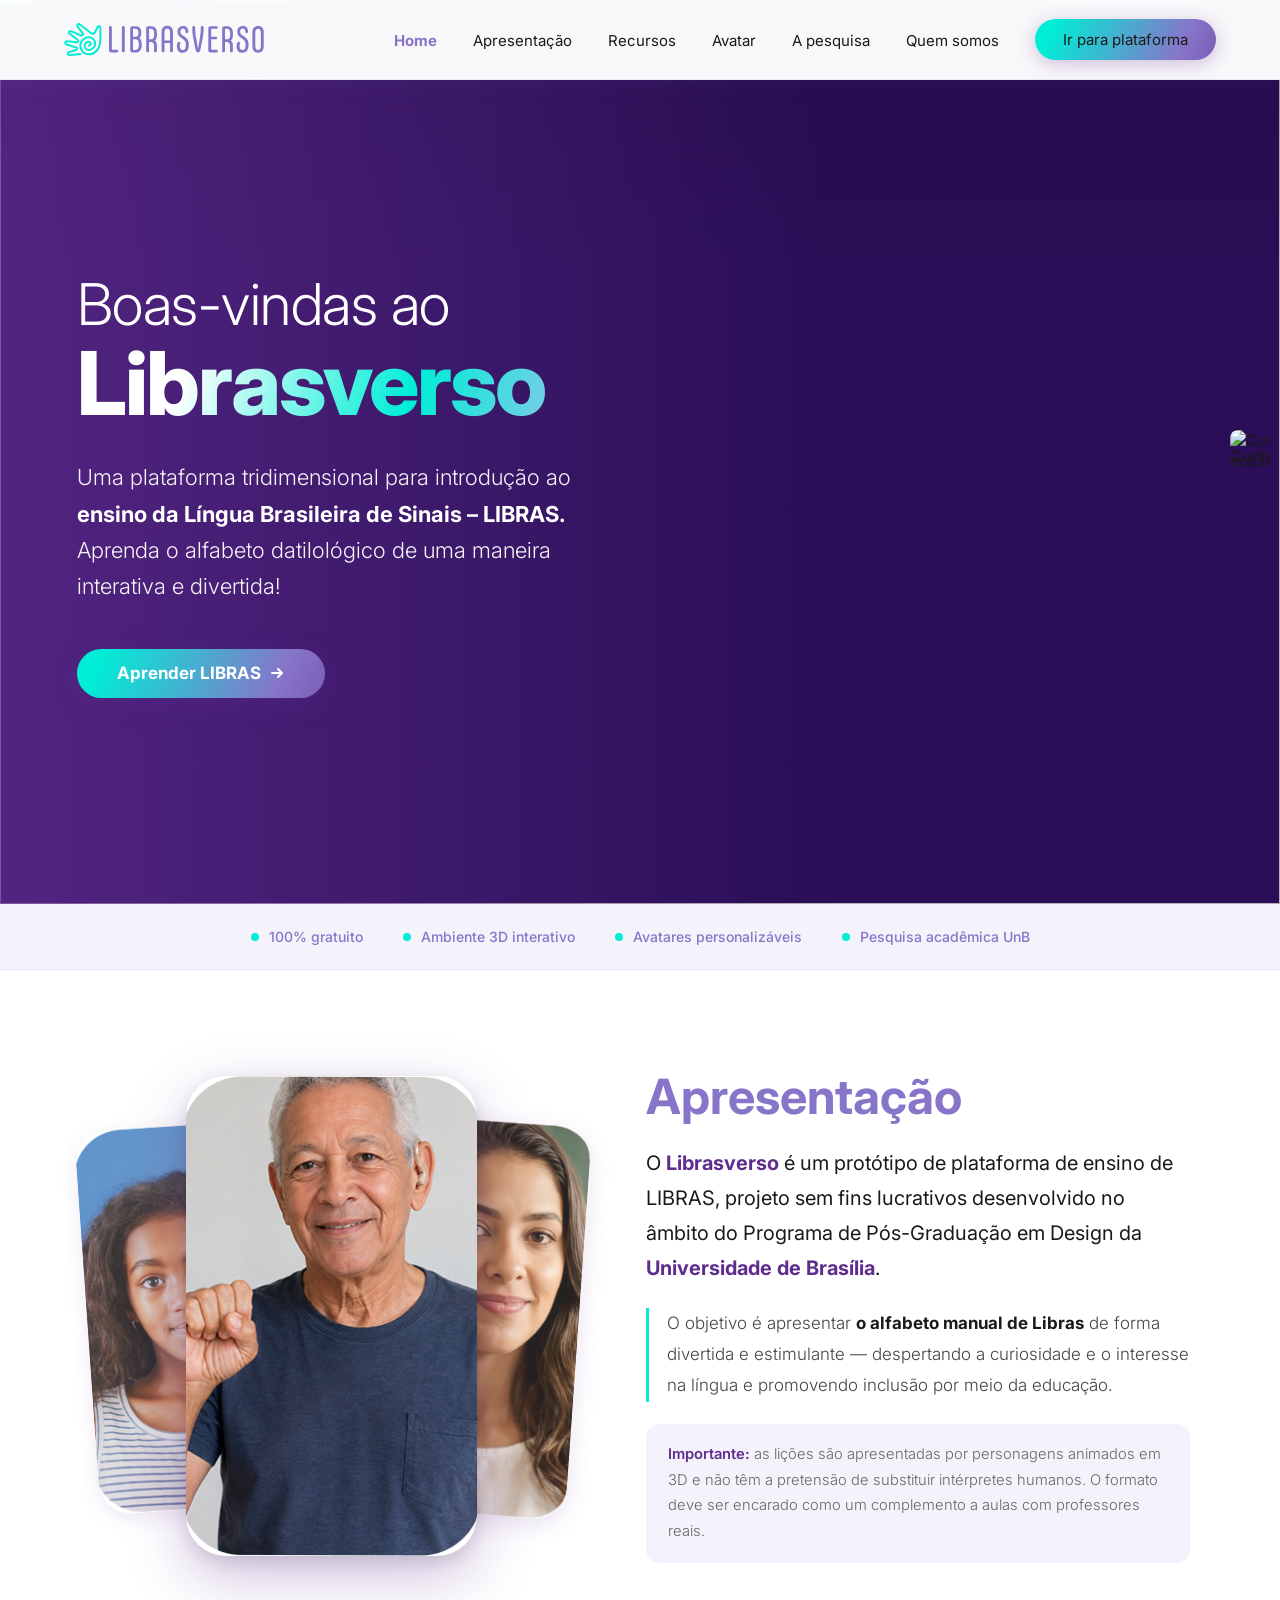
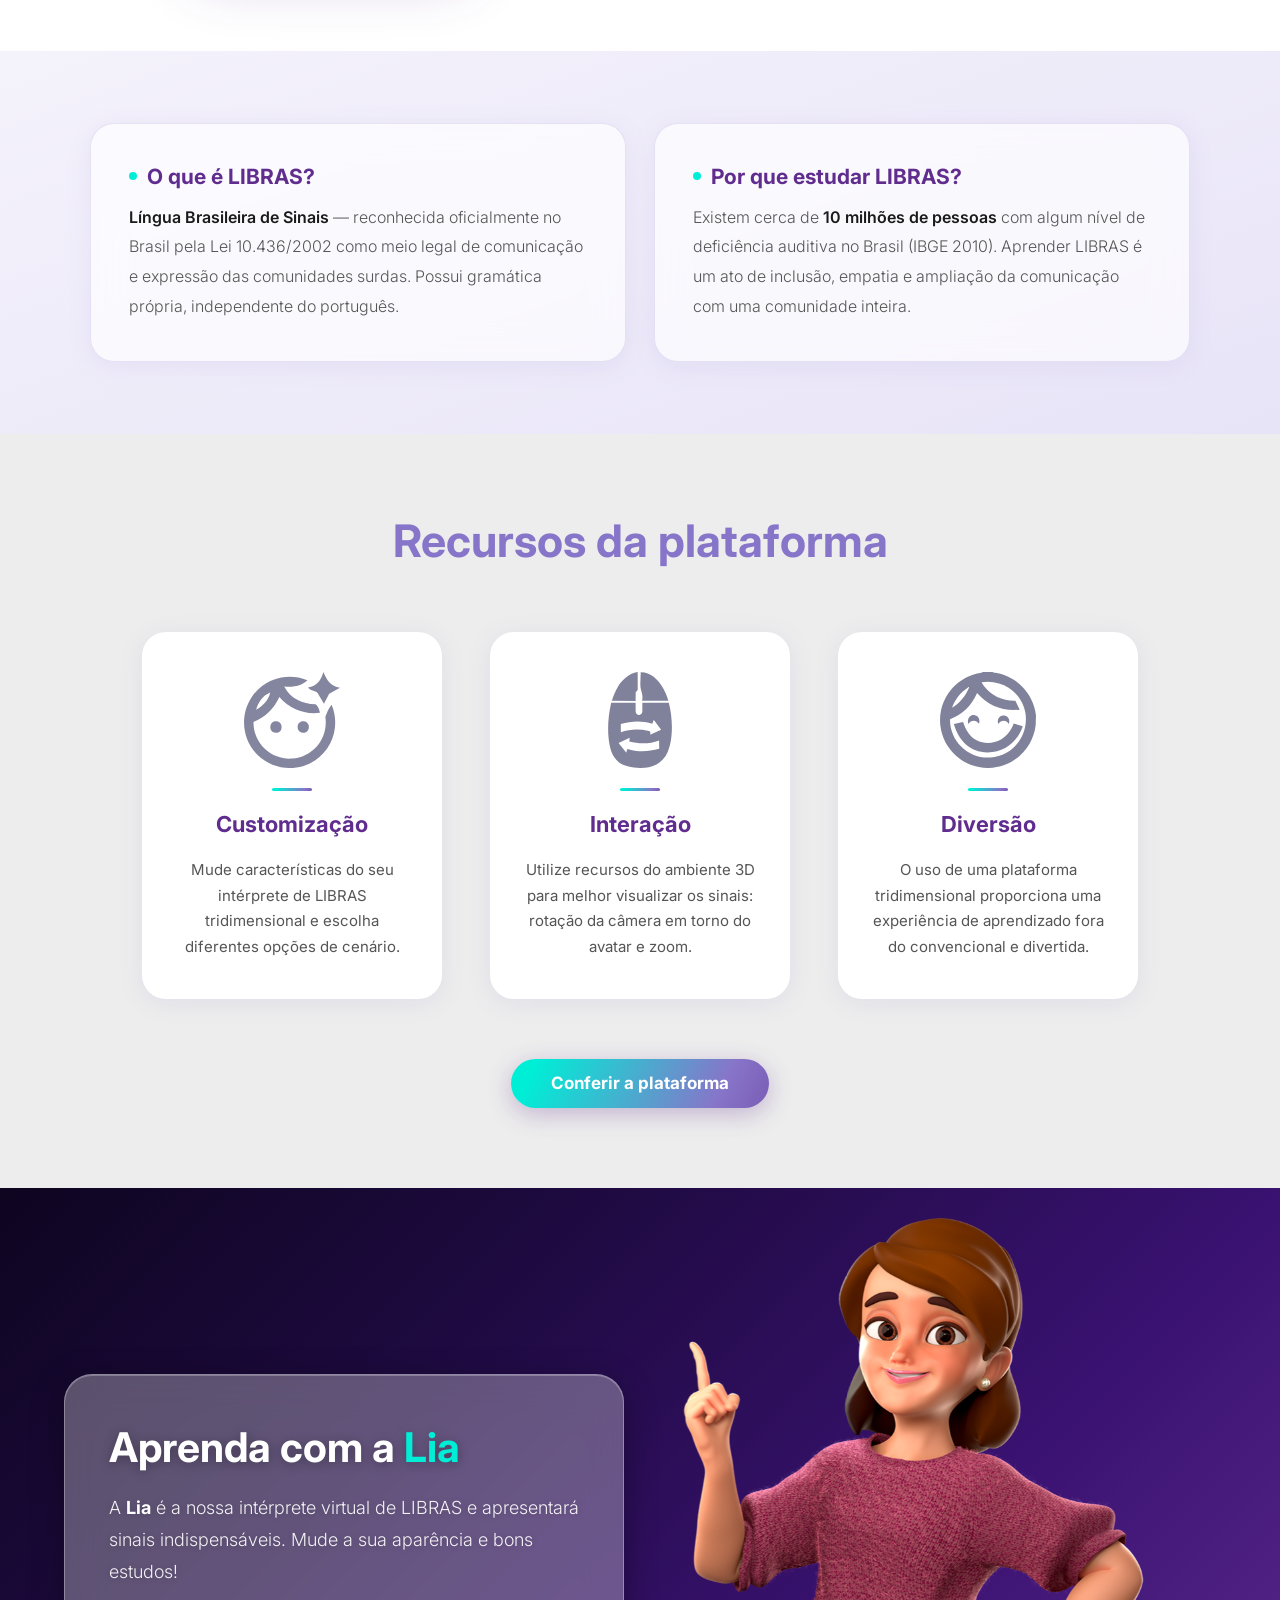
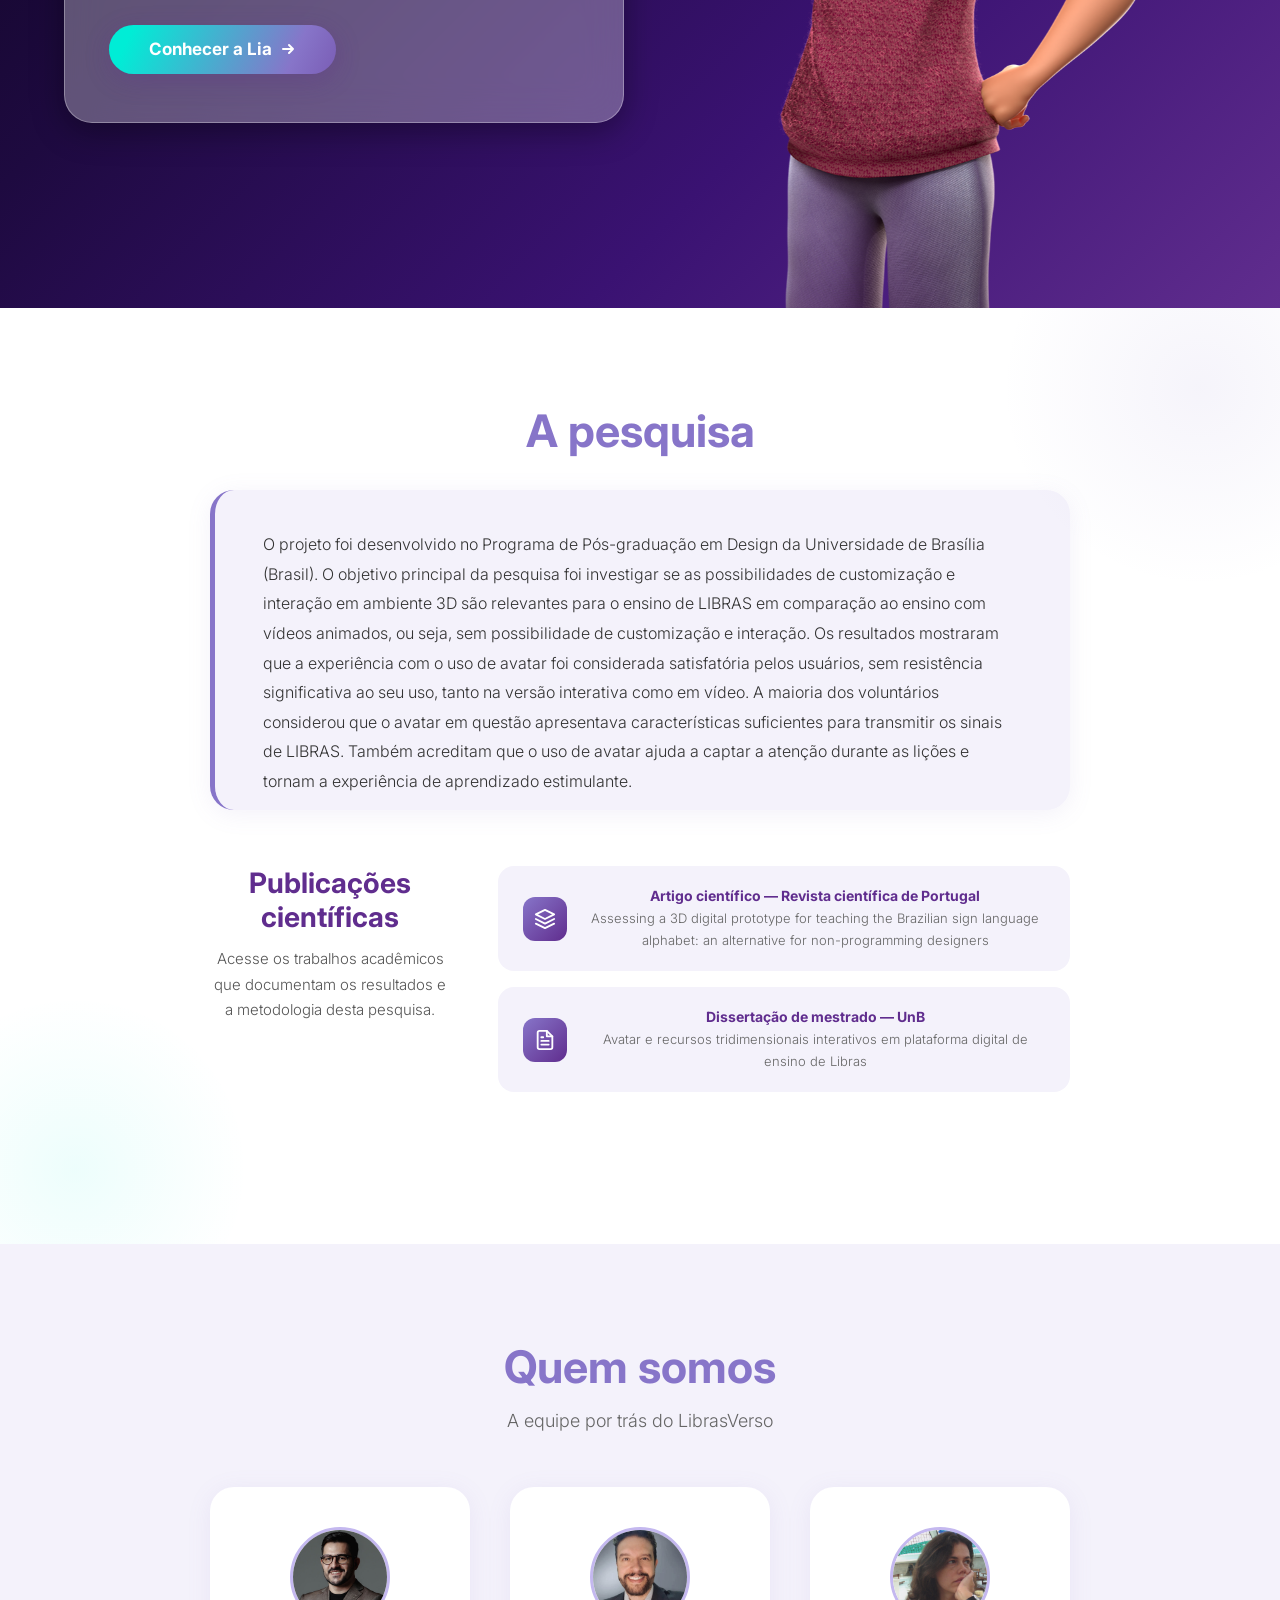
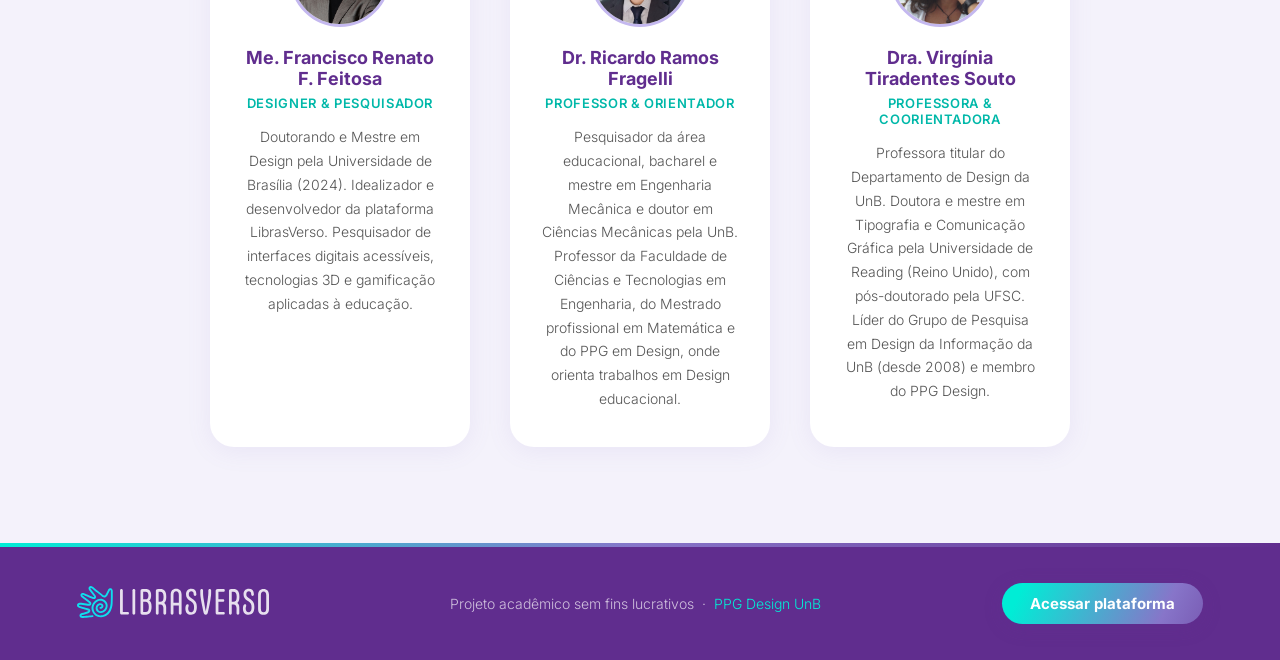
==== commit ece5de42: "Add files via upload" ====
--- a/Index.html
+++ b/Index.html
@@ -133,15 +133,19 @@
       align-items: center;
       padding: 80px 6% 0;
       overflow: hidden;
-    }
-
+      background-color: #2d0f5e; /* fallback enquanto a imagem carrega */
+    }
+
+    /* imagem de fundo do hero — <img> absoluto é mais confiável que CSS url() no GitHub Pages */
     .hero-bg {
       position: absolute;
       inset: 0;
-      object-fit: cover;
       width: 100%;
       height: 100%;
+      object-fit: cover;
+      object-position: center center;
       z-index: 0;
+      display: block;
     }
 
     .hero-overlay {
@@ -466,17 +470,22 @@
     /* wrapper de altura fixa — garante que todos os ícones
        ocupem o mesmo espaço vertical, mantendo o alinhamento da base */
     .recurso-icon-wrap {
-      width: 120px;
-      height: 120px;
+      width: 96px;
+      height: 96px;
       display: flex;
       align-items: center;
       justify-content: center;
       flex-shrink: 0;
     }
 
+    .recurso-icon-wrap img {
+      width: 96px;
+      height: 96px;
+      object-fit: contain;
+    }
+
     .recurso-card img {
-      object-fit: cover;
-      border-radius: 50%;
+      object-fit: contain;
       display: block;
     }
 
@@ -1010,7 +1019,7 @@
 
   <!-- HERO -->
   <section id="home">
-    <img class="hero-bg" src="./assets/images/hero-bg.png" alt="LibrasVerso hero">
+    <img class="hero-bg" src="assets/images/hero-bg.png" alt="">
     <div class="hero-overlay"></div>
     <div class="hero-content">
       <h1 class="hero-title">Boas-vindas ao<br><span class="hero-brand">Librasverso</span></h1>
@@ -1117,7 +1126,7 @@
     <div class="recursos-grid">
       <div class="recurso-card" style="position: relative;">
         <div class="recurso-icon-wrap">
-          <img src="./assets/images/icon-01.svg" alt="Customização" style="width:120px;height:120px;">
+          <img src="./assets/images/icon-01.svg" alt="Customização">
         </div>
         <div class="recurso-icon-line"></div>
         <h3>Customização</h3>
@@ -1125,7 +1134,7 @@
       </div>
       <div class="recurso-card">
         <div class="recurso-icon-wrap">
-          <img src="./assets/images/icon-02.svg" alt="Interação" style="width:120px;height:120px;">
+          <img src="./assets/images/icon-02.svg" alt="Interação">
         </div>
         <div class="recurso-icon-line"></div>
         <h3>Interação</h3>
@@ -1133,7 +1142,7 @@
       </div>
       <div class="recurso-card">
         <div class="recurso-icon-wrap">
-          <img src="./assets/images/icon-03.svg" alt="Diversão" style="width:60px;height:60px;">
+          <img src="./assets/images/icon-03.svg" alt="Diversão">
         </div>
         <div class="recurso-icon-line"></div>
         <h3>Diversão</h3>
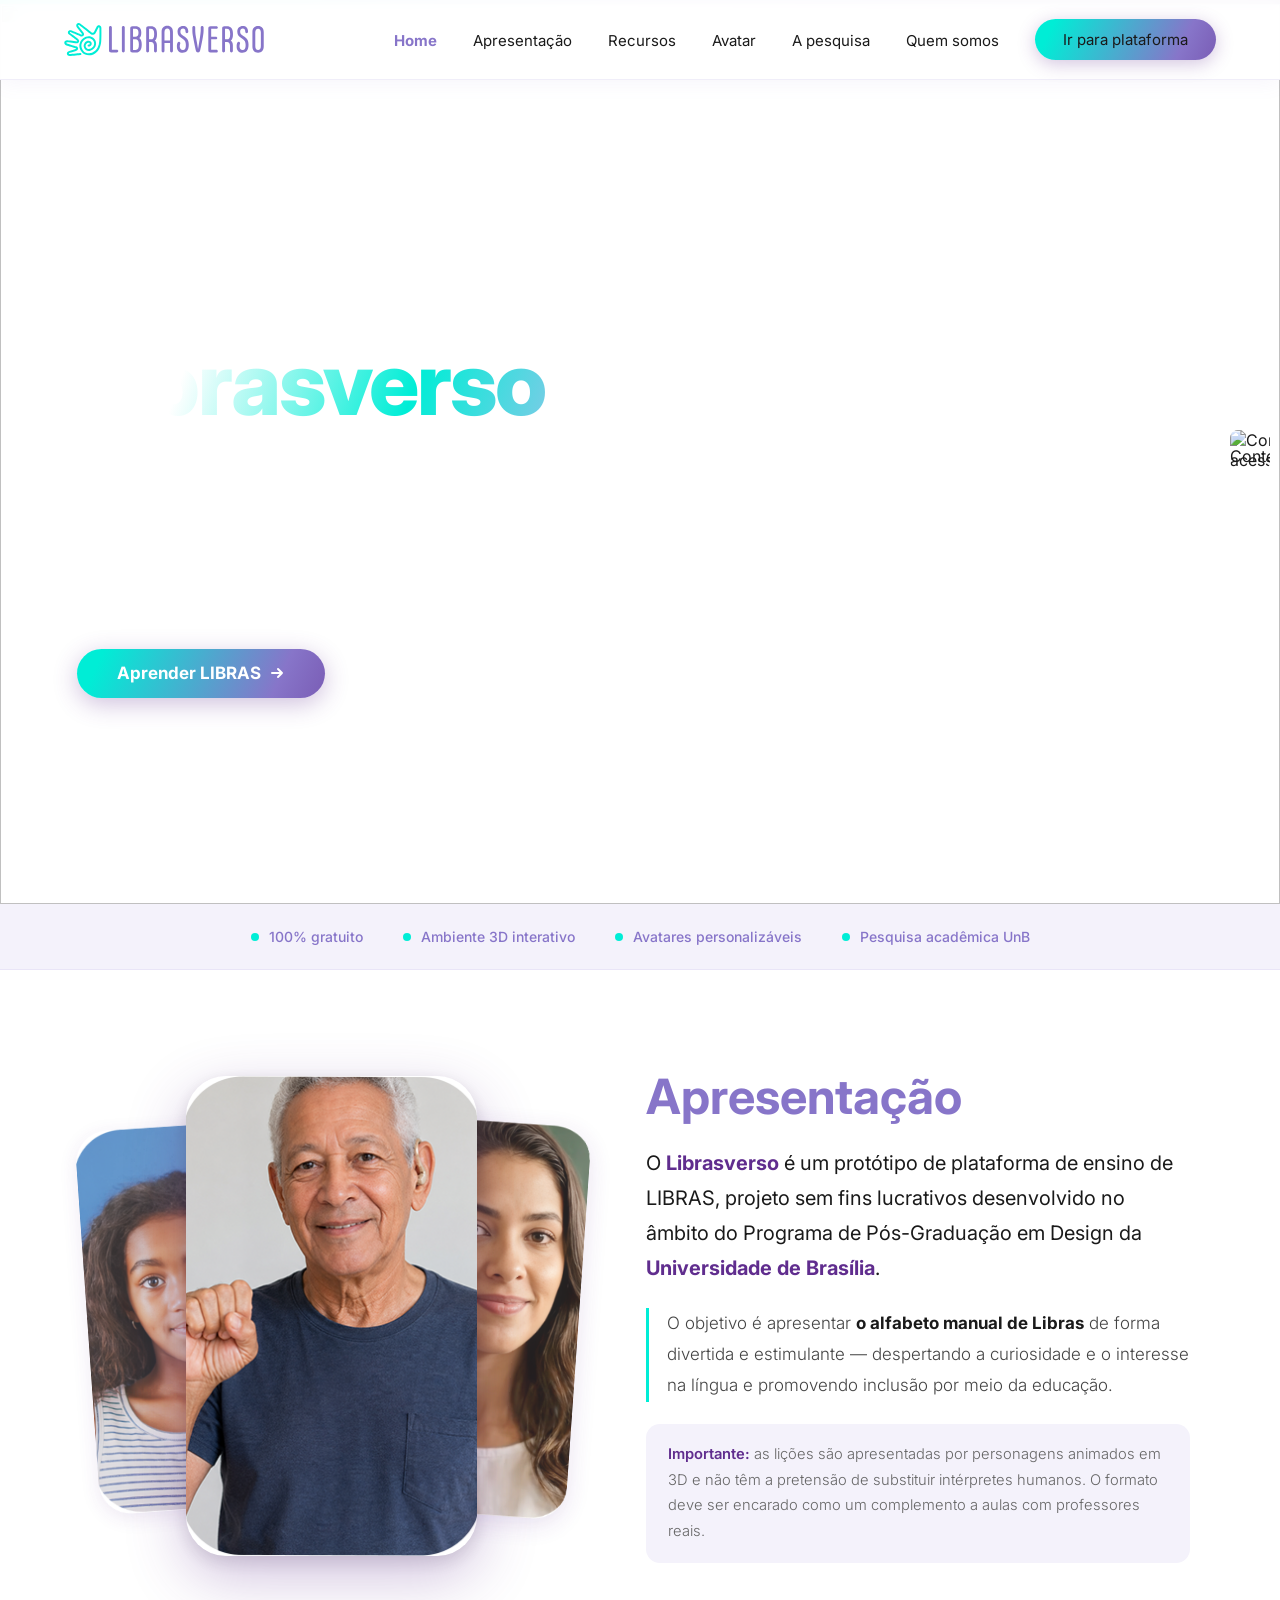
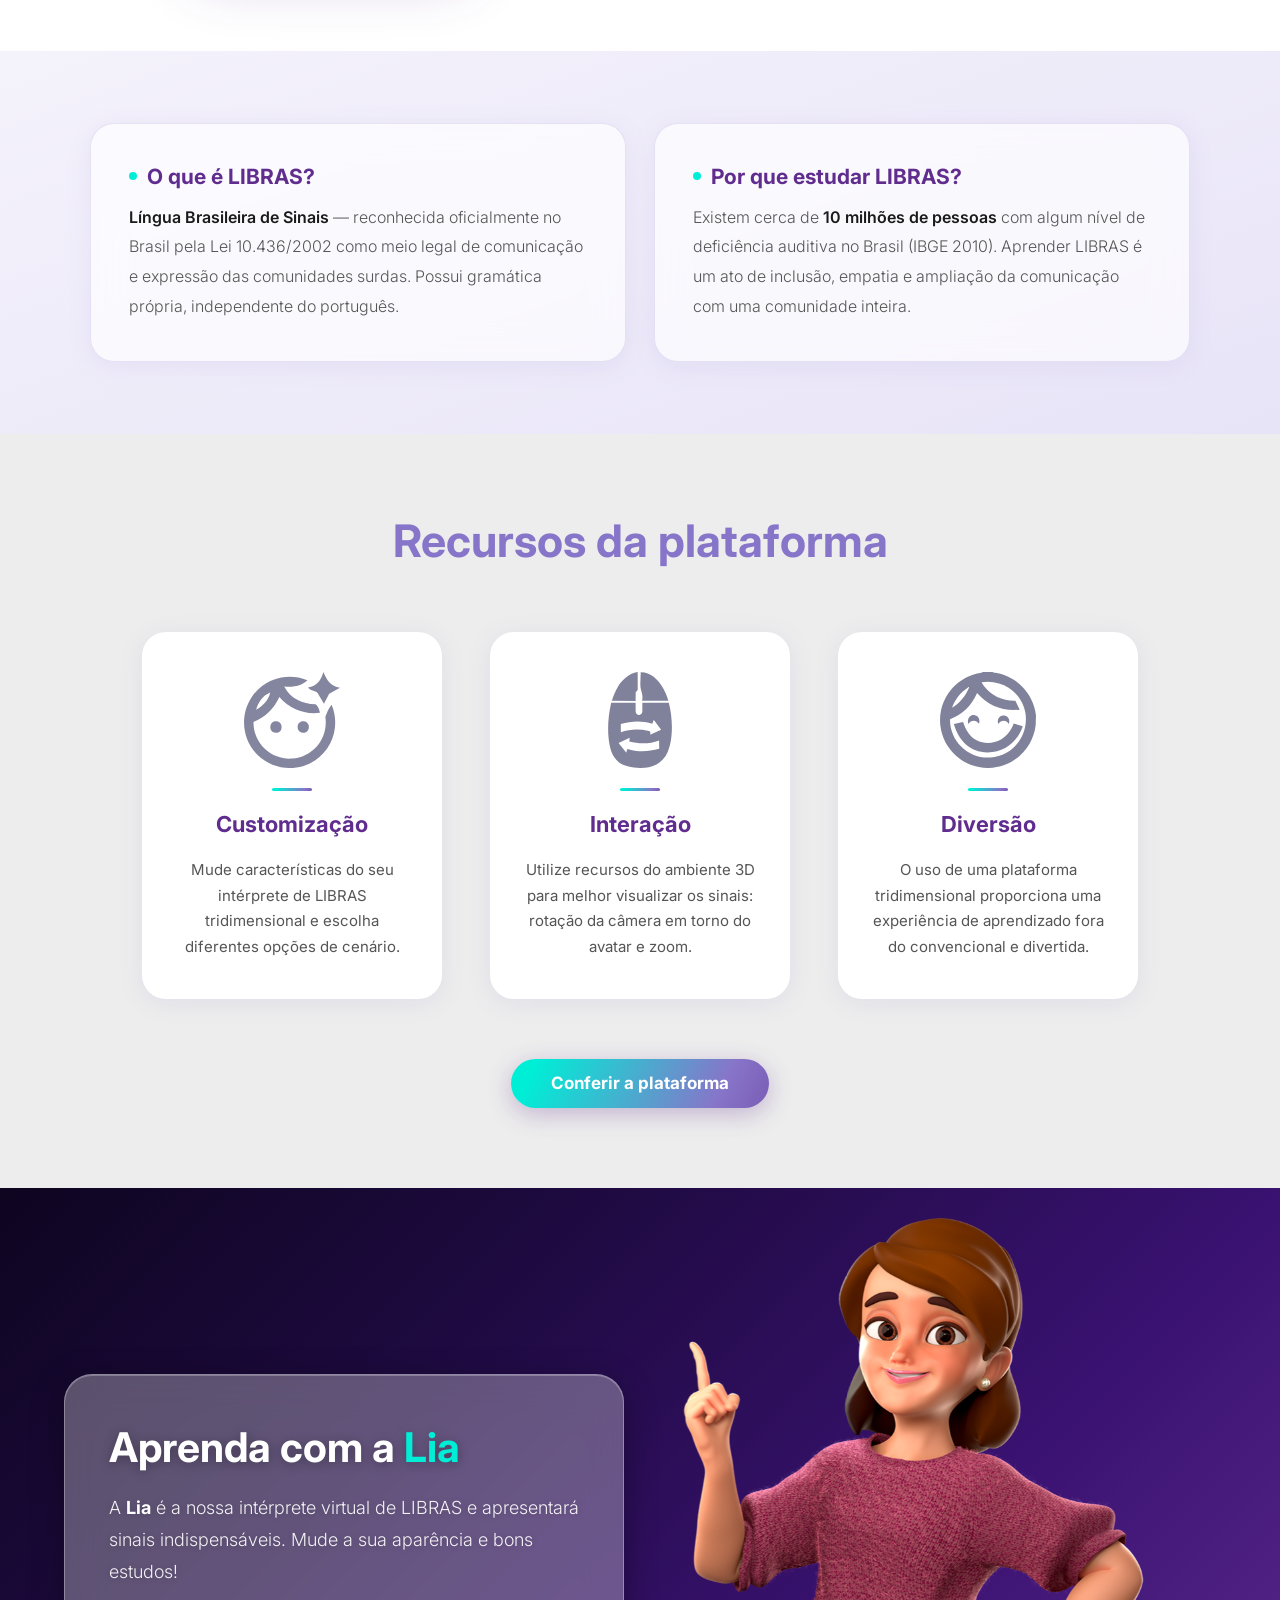
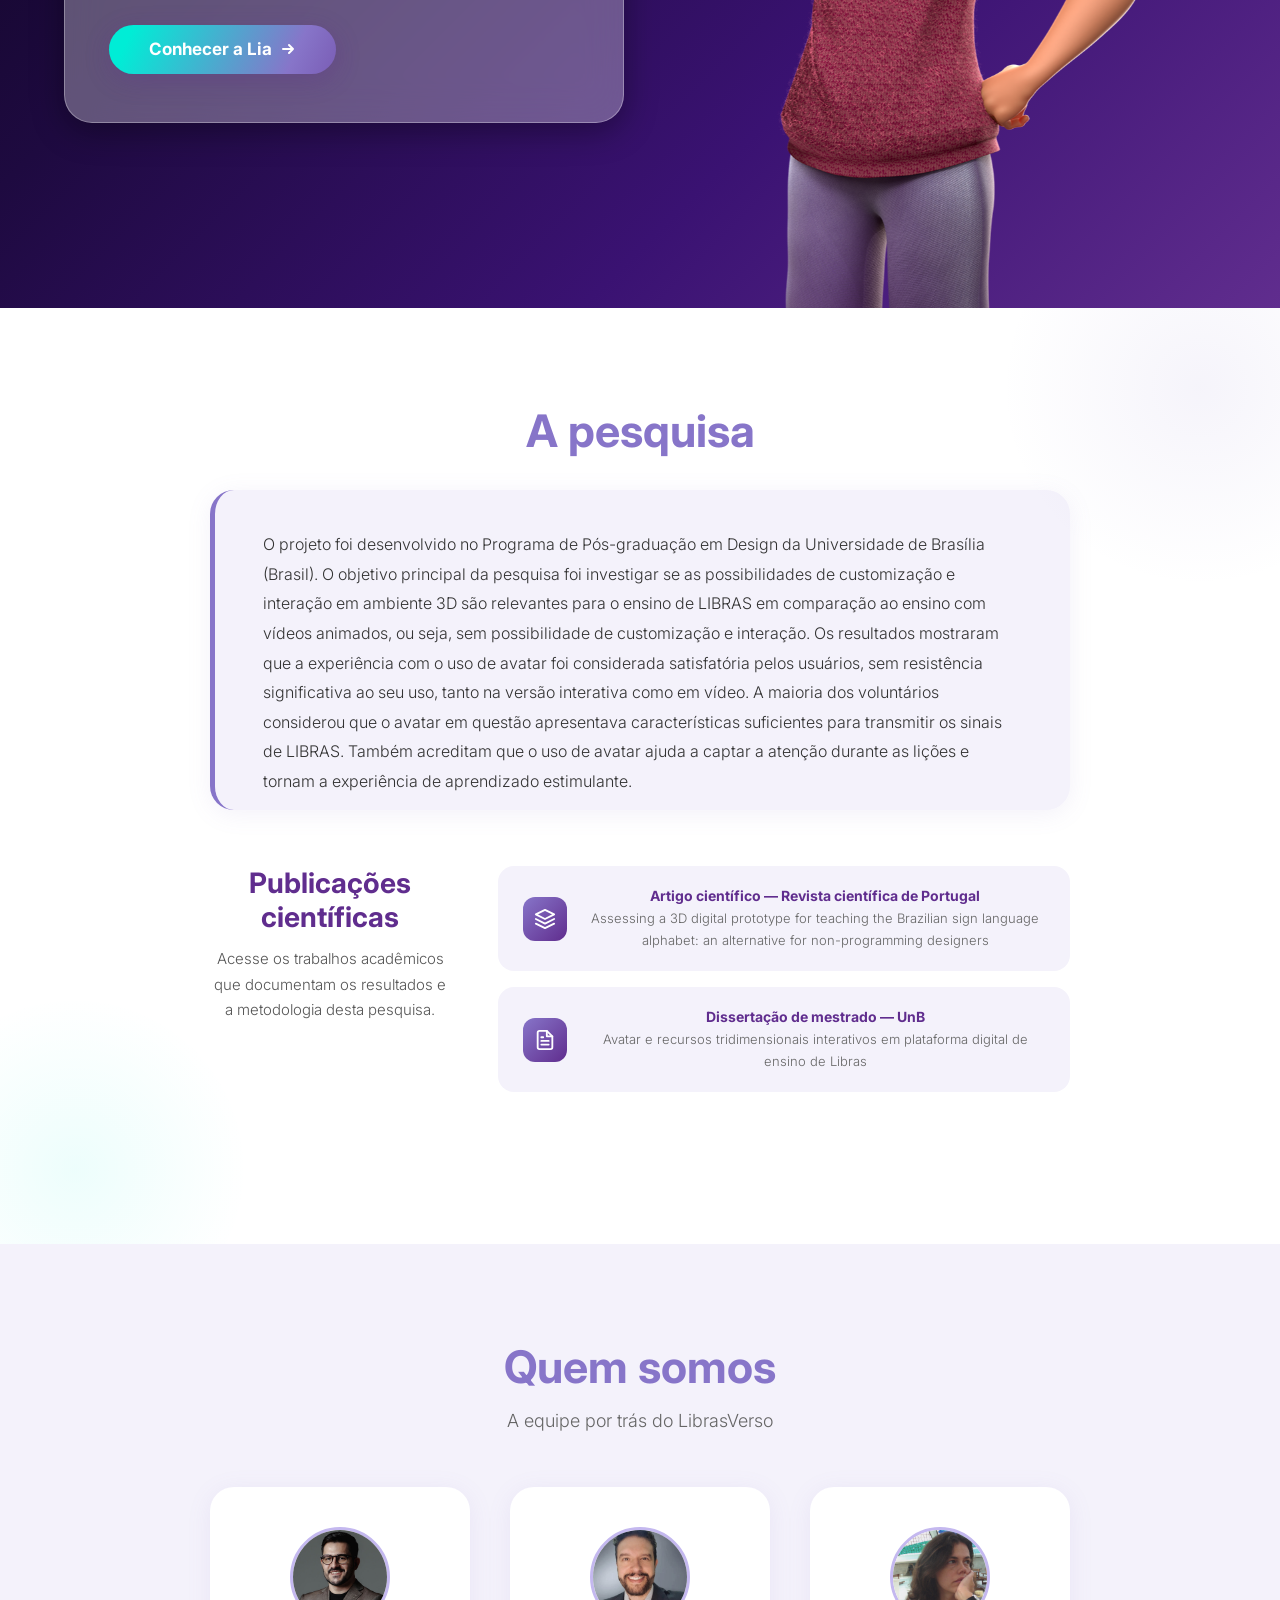
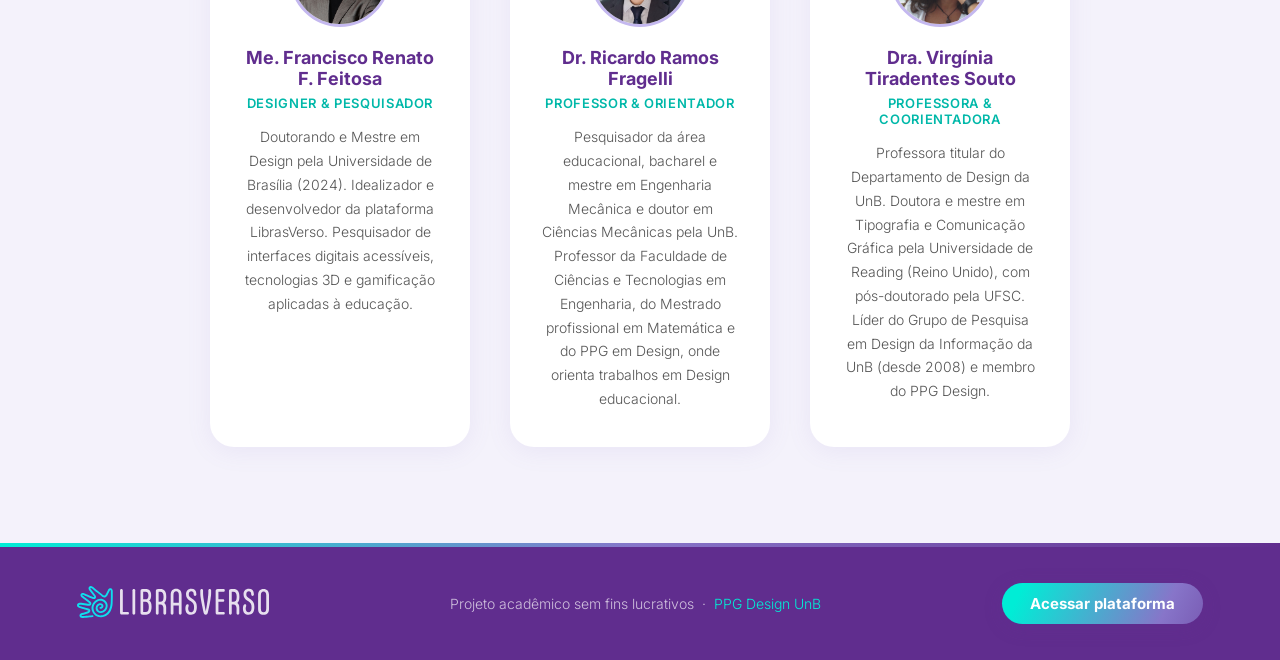
==== commit a879b7dd: "Add files via upload" ====
--- a/Index.html
+++ b/Index.html
@@ -133,10 +133,8 @@
       align-items: center;
       padding: 80px 6% 0;
       overflow: hidden;
-      background-color: #2d0f5e; /* fallback enquanto a imagem carrega */
-    }
-
-    /* imagem de fundo do hero — <img> absoluto é mais confiável que CSS url() no GitHub Pages */
+    }
+
     .hero-bg {
       position: absolute;
       inset: 0;
@@ -146,15 +144,6 @@
       object-position: center center;
       z-index: 0;
       display: block;
-    }
-
-    .hero-overlay {
-      position: absolute;
-      inset: 0;
-      background:
-        linear-gradient(90deg, rgba(96,45,142,0.72) 0%, rgba(0,0,0,0.08) 65%),
-        linear-gradient(180deg, rgba(0,0,0,0.12) 0%, rgba(0,0,0,0) 30%);
-      z-index: 1;
     }
 
     .hero-content {
@@ -1020,7 +1009,6 @@
   <!-- HERO -->
   <section id="home">
     <img class="hero-bg" src="assets/images/hero-bg.png" alt="">
-    <div class="hero-overlay"></div>
     <div class="hero-content">
       <h1 class="hero-title">Boas-vindas ao<br><span class="hero-brand">Librasverso</span></h1>
       <p class="hero-desc">
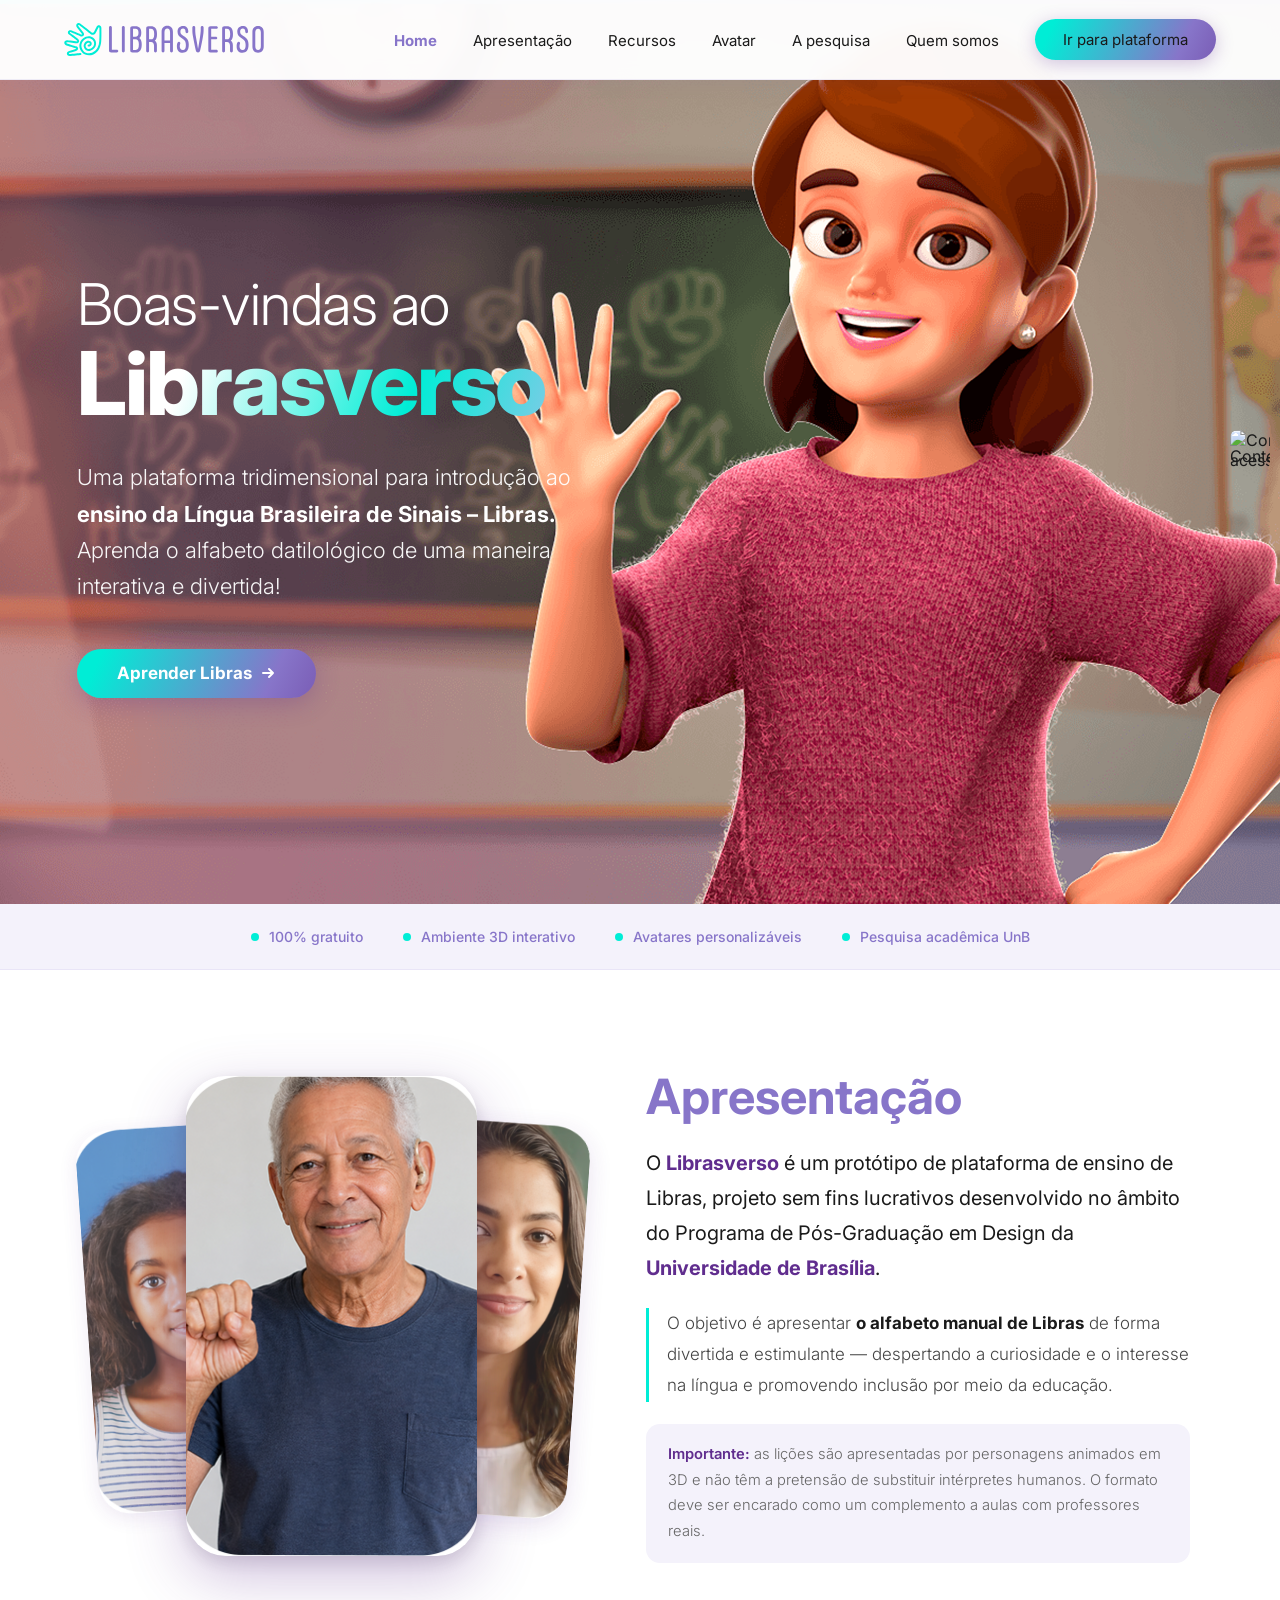
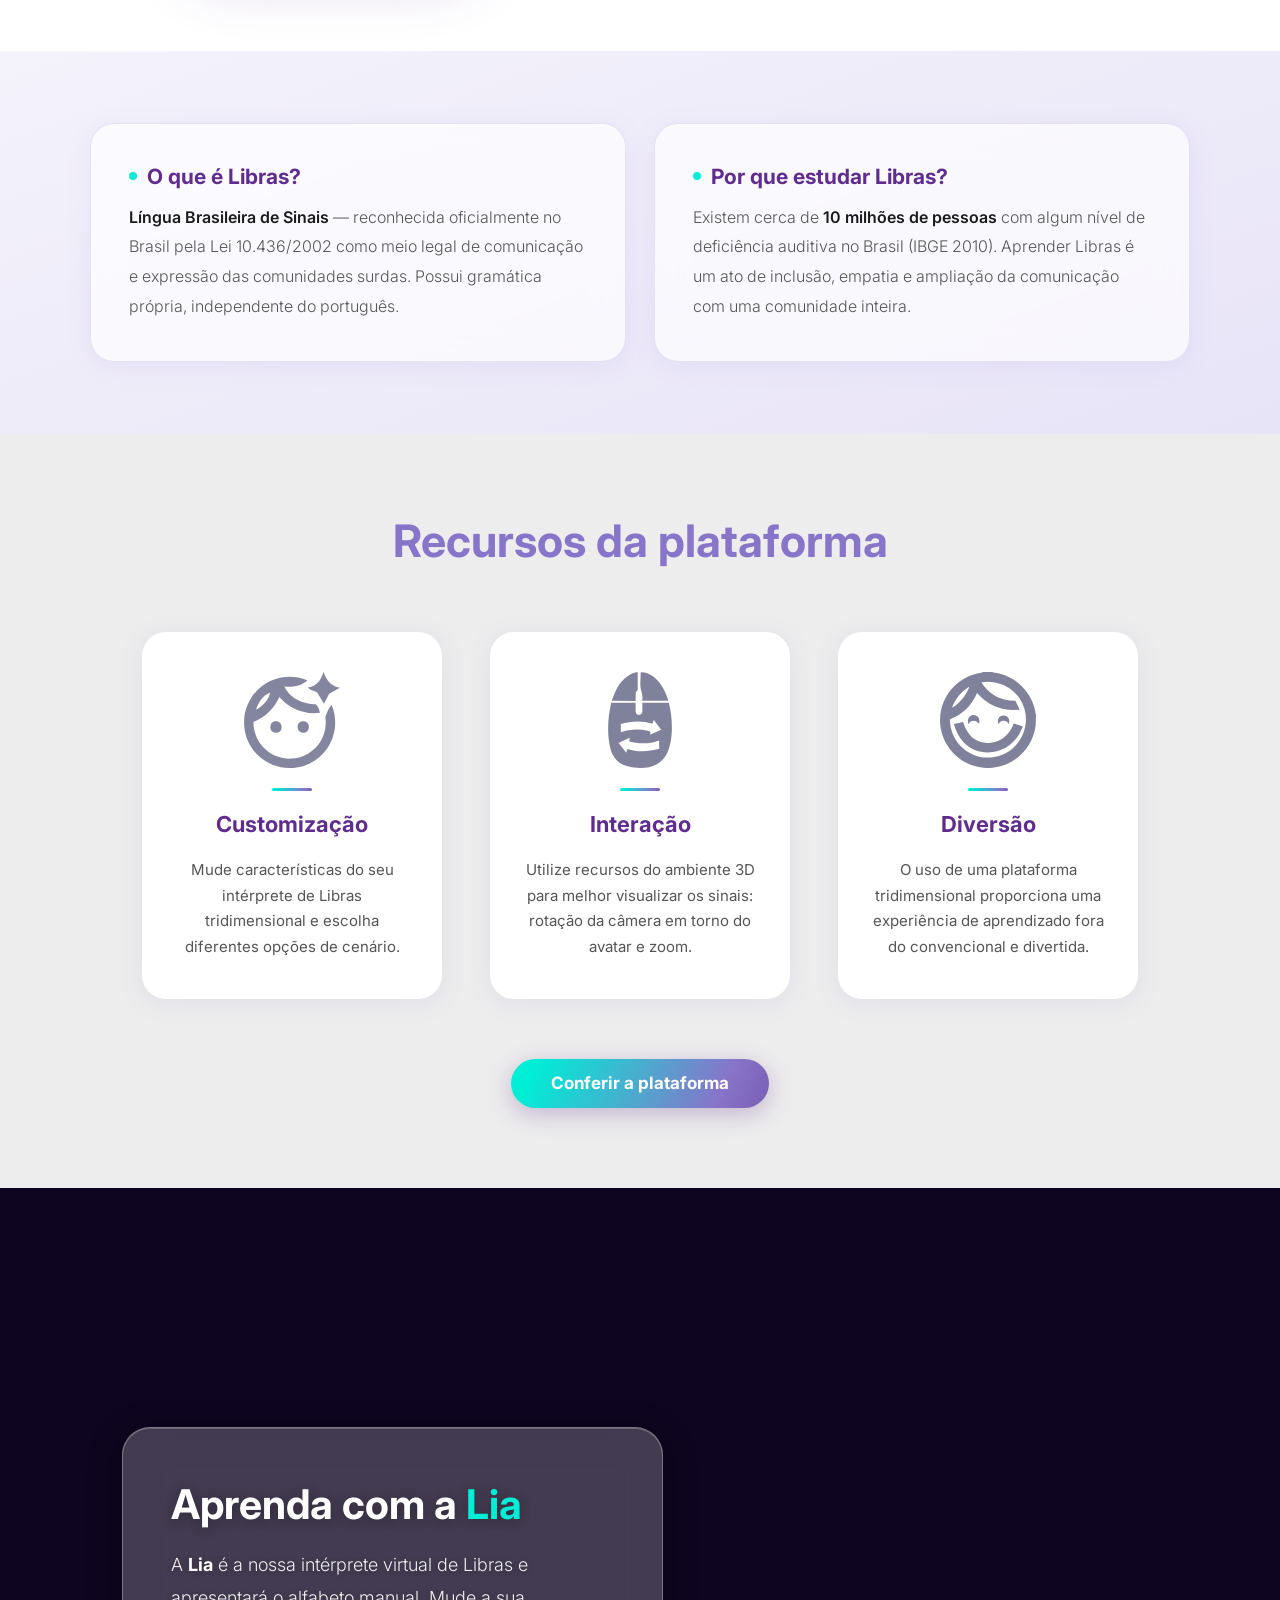
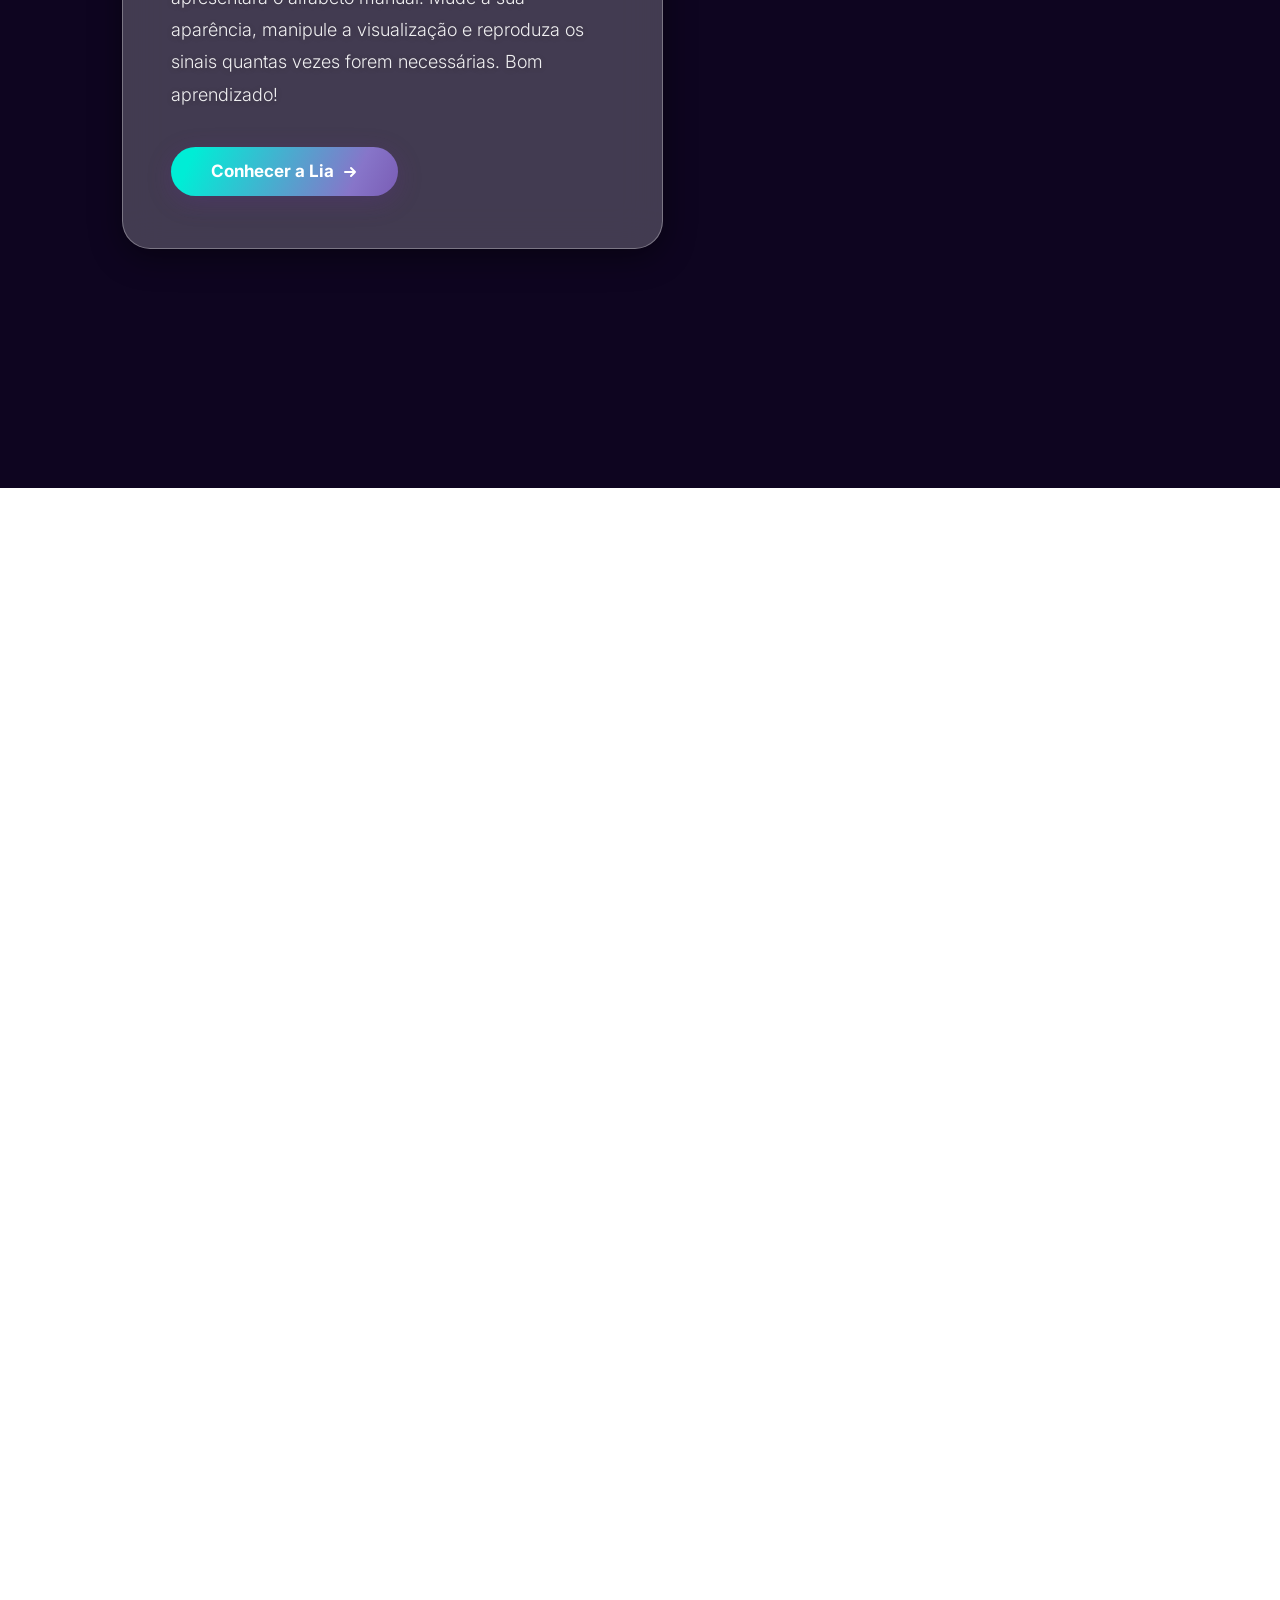
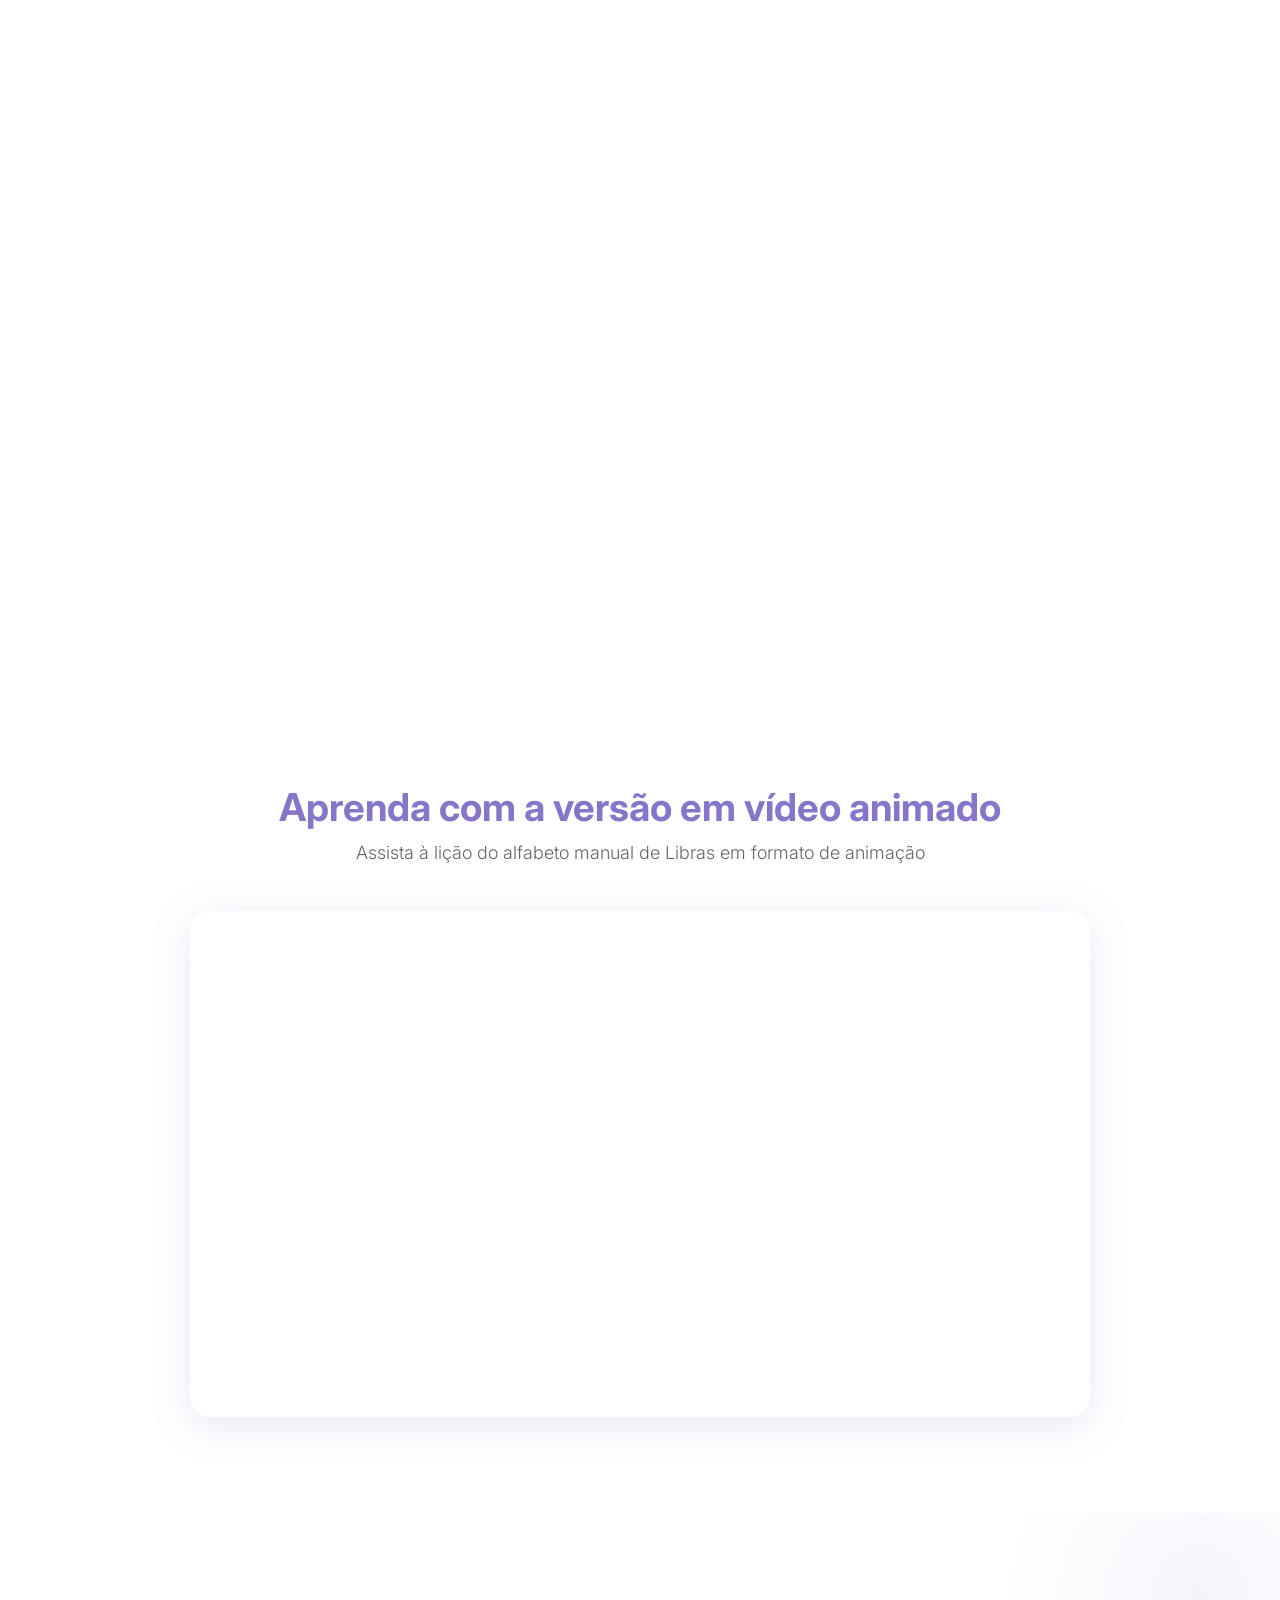
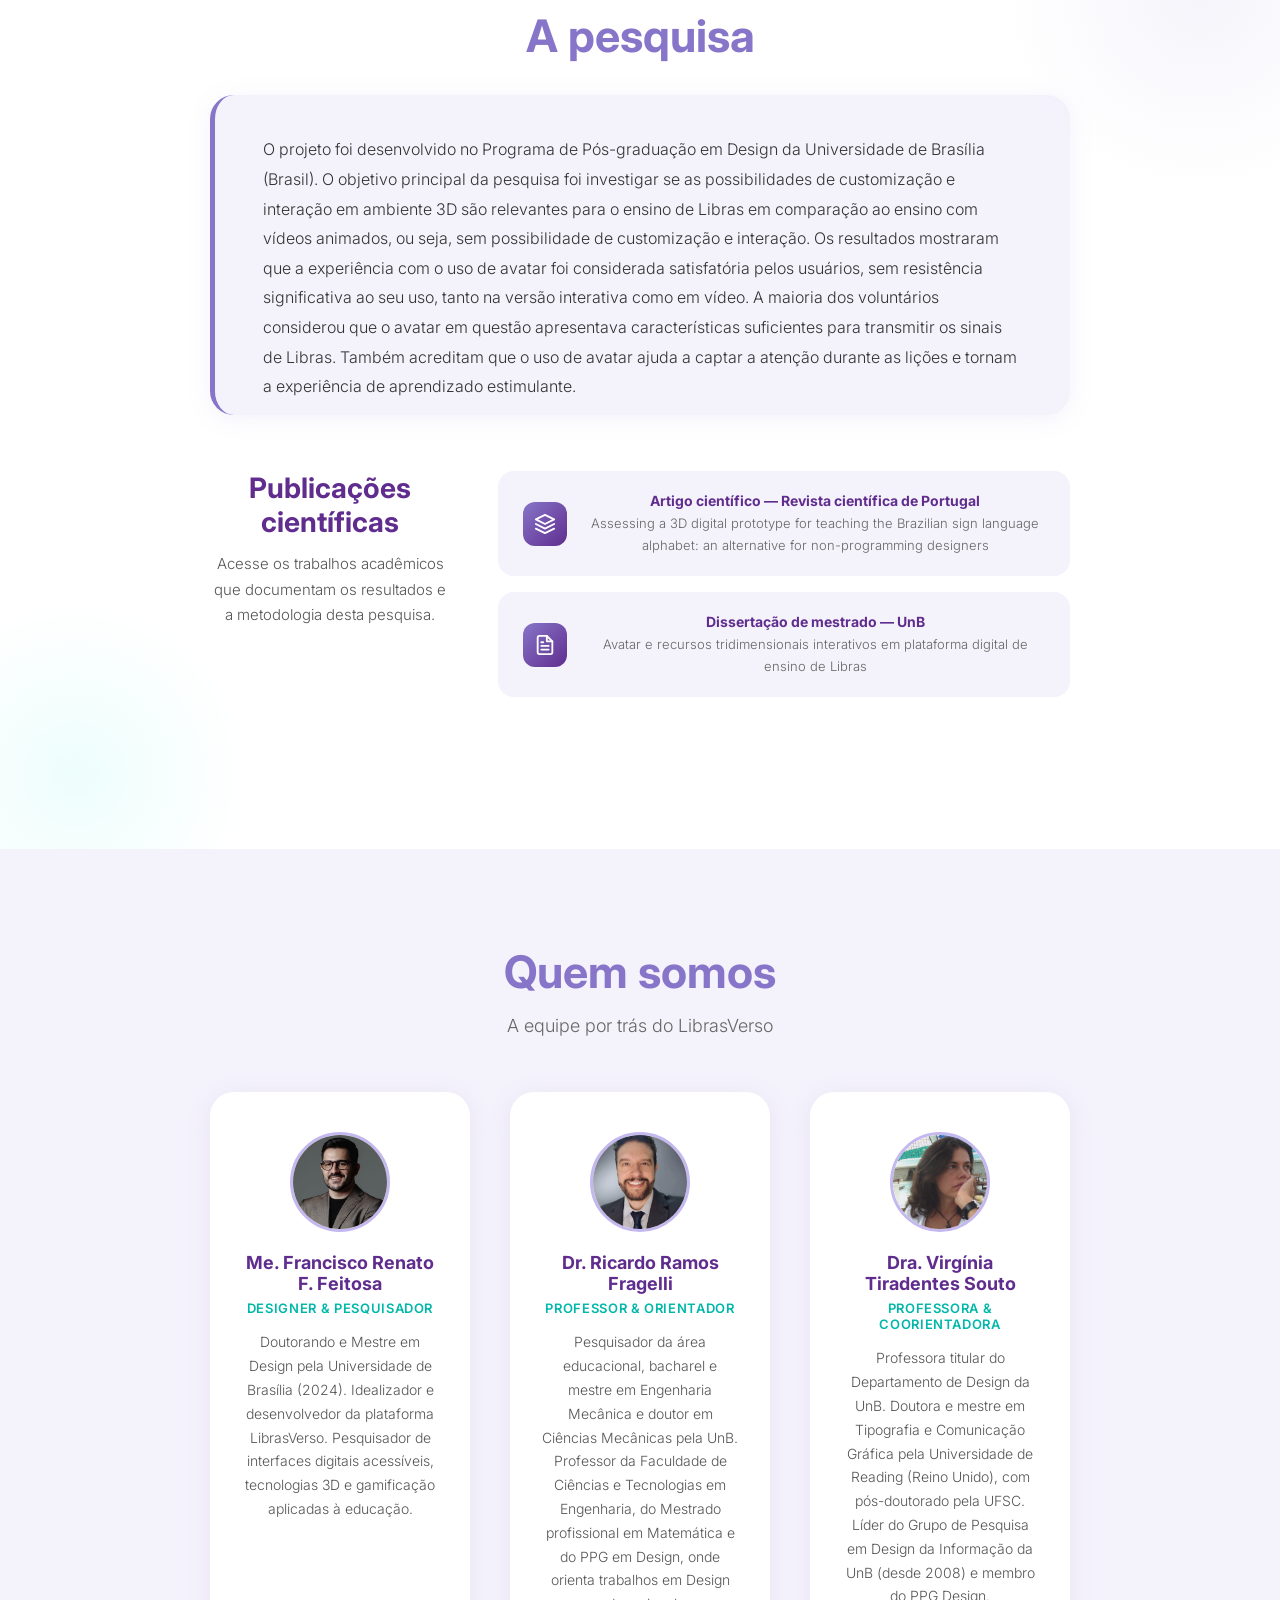
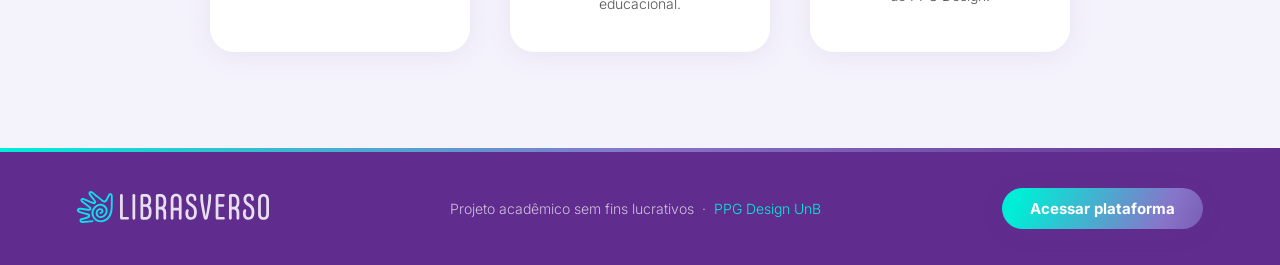
==== commit cff71b4b: "Add files via upload" ====
--- a/Index.html
+++ b/Index.html
@@ -3,7 +3,7 @@
 <html lang="pt-BR"><head><meta http-equiv="Content-Type" content="text/html; charset=UTF-8">
   
   <meta name="viewport" content="width=device-width, initial-scale=1.0">
-  <title>LibrasVerso – Aprenda LIBRAS em 3D</title>
+  <title>LibrasVerso – Aprenda Libras em 3D</title>
   <link rel="preconnect" href="https://fonts.googleapis.com/">
   <link rel="preconnect" href="https://fonts.gstatic.com/" crossorigin="">
   <link href="https://fonts.googleapis.com/css2?family=Inter:wght@300;400;600;700;800&display=swap" rel="stylesheet">
@@ -497,46 +497,51 @@
       background: var(--cta-gradient);
     }
 
-    /* ── LIA ──────────────────────────────────────────────── */
+    /* ── SCROLL VIDEO + LIA (fusão) ───────────────────────── */
     #avatares {
       position: relative;
-      min-height: 720px;
+      height: 300vh; /* espaço de scroll — 200vh "alimenta" o vídeo */
+    }
+
+    .scroll-video-sticky {
+      position: sticky;
+      top: 0;
+      height: 100vh;
+      overflow: hidden;
+      background: #0e0520;
       display: flex;
       align-items: center;
-      justify-content: flex-start; /* card à esquerda */
-      overflow: hidden;
-      background: linear-gradient(135deg, #0e0520 0%, #1e0a40 30%, #3a1272 65%, #602d8e 100%);
-    }
-
-    .lia-bg {
+      justify-content: flex-start;
+      padding: 0 6%;
+    }
+
+    #greetingVideo {
       position: absolute;
       inset: 0;
       width: 100%;
       height: 100%;
-      /* contain garante personagem inteira sem corte */
-      object-fit: contain;
-      object-position: 82% top;
+      object-fit: cover;
+      display: block;
+      pointer-events: none;
       z-index: 0;
-      transform-origin: right top; /* zoom ancora no canto superior direito */
-      will-change: transform;
-    }
-
-    /* Card de vidro posicionado à esquerda */
+    }
+
+    /* Card de vidro sobreposto ao vídeo */
     .lia-content {
       position: relative;
       z-index: 2;
-      max-width: 560px;
-      width: 46%;
-      margin-left: 22%;
-      padding: 56px 52px;
-      background: rgba(255, 255, 255, 0.30);
+      max-width: 600px;
+      width: 48%;
+      margin-left: 4%;
+      padding: 52px 48px;
+      background: rgba(255, 255, 255, 0.22);
       backdrop-filter: blur(20px);
       -webkit-backdrop-filter: blur(20px);
       border-radius: 28px;
       border: 1px solid rgba(255, 255, 255, 0.30);
       box-shadow:
-        0 8px 32px rgba(0, 0, 0, 0.35),
-        inset 0 1px 0 rgba(255, 255, 255, 0.25);
+        0 8px 32px rgba(0, 0, 0, 0.45),
+        inset 0 1px 0 rgba(255, 255, 255, 0.20);
       text-align: left;
     }
 
@@ -563,6 +568,35 @@
     }
 
     .lia-content p strong { font-weight: 700; color: #fff; }
+
+    /* ── VÍDEO ANIMADO ────────────────────────────────────── */
+    #video-animado {
+      background: var(--white);
+      padding: 96px 6%;
+      text-align: center;
+    }
+
+    #video-animado h2 {
+      font-size: clamp(28px, 3vw, 44px);
+      font-weight: 700;
+      color: var(--lilac);
+      margin-bottom: 12px;
+    }
+
+    #video-animado .section-sub {
+      font-size: clamp(15px, 1.5vw, 18px);
+      color: #666;
+      font-weight: 300;
+      margin-bottom: 48px;
+    }
+
+    .video-embed-wrap {
+      max-width: 900px;
+      margin: 0 auto;
+      border-radius: 20px;
+      overflow: hidden;
+      box-shadow: 0 8px 40px rgba(135,117,201,0.18);
+    }
 
     /* ── PESQUISA ─────────────────────────────────────────── */
     #pesquisa {
@@ -861,31 +895,12 @@
     /* ── MOBILE ───────────────────────────────────────────── */
     .nav-toggle { display: none; }
 
-    /* ── TELAS ATÉ 2420px (notebooks, tablets, monitores médios) ── */
-    @media (min-width: 1101px) and (max-width: 2420px) {
-      /* Box mais à esquerda para não sobrepor a personagem */
-      .lia-content {
-        margin-left: 5%;
-        width: 44%;
-        padding: 48px 44px;
-      }
-      /* Personagem recuada para a direita */
-      .lia-bg {
-        object-position: 88% top;
-      }
-    }
-
     /* ── TABLET / NOTEBOOK (769px – 1100px) ─────────────────── */
     @media (min-width: 769px) and (max-width: 1100px) {
-      /* Box de texto bem à esquerda para não sobrepor a personagem */
       .lia-content {
         margin-left: 4%;
-        width: 42%;
+        width: 46%;
         padding: 40px 36px;
-      }
-      /* Personagem um pouco mais à direita */
-      .lia-bg {
-        object-position: 90% top;
       }
     }
 
@@ -942,26 +957,18 @@
 
       .faq-grid { grid-template-columns: 1fr; gap: 18px; }
 
-      /* Lia mobile: personagem centralizada, box embaixo */
-      #avatares {
-        flex-direction: column;
-        justify-content: flex-end;
-        align-items: center;
-        min-height: 640px;
-        padding-bottom: 40px;
-      }
-      .lia-bg {
-        object-position: center top;
-        transform-origin: center top;
+      /* Lia mobile: box centralizado na parte inferior */
+      .scroll-video-sticky {
+        align-items: flex-end;
+        justify-content: center;
+        padding: 0 0 40px;
       }
       .lia-content {
-        padding: 32px 24px;
+        padding: 28px 22px;
         width: 88%;
         margin-left: auto;
         margin-right: auto;
         text-align: center;
-        position: relative;
-        z-index: 2;
       }
 
       .pesquisa-card { padding: 32px 24px; }
@@ -1013,12 +1020,12 @@
       <h1 class="hero-title">Boas-vindas ao<br><span class="hero-brand">Librasverso</span></h1>
       <p class="hero-desc">
         Uma plataforma tridimensional para introdução ao
-        <strong>ensino da Língua Brasileira de Sinais – LIBRAS.</strong>
+        <strong>ensino da Língua Brasileira de Sinais – Libras.</strong>
         Aprenda o alfabeto datilológico de uma maneira interativa e divertida!
       </p>
       <div class="hero-cta-wrap">
         <a class="btn-cta btn-cta--primary" href="https://cdn.soft8soft.com/AROAJSY2GOEHMOFUVPIOE:13622dac55/anima_libras/home.html" target="_blank" rel="noopener">
-          Aprender LIBRAS
+          Aprender Libras
           <svg class="btn-arrow" viewBox="0 0 16 16" fill="none" xmlns="http://www.w3.org/2000/svg" aria-hidden="true"><path d="M3 8h10M9 4l4 4-4 4" stroke="currentColor" stroke-width="2" stroke-linecap="round" stroke-linejoin="round"></path></svg>
         </a>
       </div>
@@ -1041,13 +1048,13 @@
       <div class="apres-cards" id="apresCarousel">
         <!-- data-pos inicial: 0=frente 1=direita 2=esquerda -->
         <div class="apres-card" data-pos="1">
-          <img src="./assets/images/Retangulo_02.png" alt="Intérprete de LIBRAS">
+          <img src="./assets/images/Retangulo_02.png" alt="Intérprete de Libras">
         </div>
         <div class="apres-card" data-pos="2">
-          <img src="./assets/images/Retangulo_03.png" alt="Criança aprendendo LIBRAS">
+          <img src="./assets/images/Retangulo_03.png" alt="Criança aprendendo Libras">
         </div>
         <div class="apres-card" data-pos="0">
-          <img src="./assets/images/Retangulo_01.png" alt="Pessoa comunicando em LIBRAS">
+          <img src="./assets/images/Retangulo_01.png" alt="Pessoa comunicando em Libras">
         </div>
       </div>
       <!-- dots de progresso -->
@@ -1062,7 +1069,7 @@
         <h2>Apresentação</h2>
 
         <p class="apres-lead">
-          O <strong>Librasverso</strong> é um protótipo de plataforma de ensino de LIBRAS,
+          O <strong>Librasverso</strong> é um protótipo de plataforma de ensino de Libras,
           projeto sem fins lucrativos desenvolvido no âmbito do Programa de Pós-Graduação
           em Design da <strong>Universidade de Brasília</strong>.
         </p>
@@ -1088,7 +1095,7 @@
     <div class="faq-grid">
 
       <div class="faq-box">
-        <h3><span class="faq-dot"></span>O que é LIBRAS?</h3>
+        <h3><span class="faq-dot"></span>O que é Libras?</h3>
         <p>
           <strong>Língua Brasileira de Sinais</strong> — reconhecida oficialmente no Brasil
           pela Lei 10.436/2002 como meio legal de comunicação e expressão das comunidades
@@ -1097,10 +1104,10 @@
       </div>
 
       <div class="faq-box">
-        <h3><span class="faq-dot"></span>Por que estudar LIBRAS?</h3>
+        <h3><span class="faq-dot"></span>Por que estudar Libras?</h3>
         <p>
           Existem cerca de <strong>10 milhões de pessoas</strong> com algum nível de
-          deficiência auditiva no Brasil (IBGE 2010). Aprender LIBRAS é um ato de inclusão,
+          deficiência auditiva no Brasil (IBGE 2010). Aprender Libras é um ato de inclusão,
           empatia e ampliação da comunicação com uma comunidade inteira.
         </p>
       </div>
@@ -1118,7 +1125,7 @@
         </div>
         <div class="recurso-icon-line"></div>
         <h3>Customização</h3>
-        <p>Mude características do seu intérprete de LIBRAS tridimensional e escolha diferentes opções de cenário.</p>
+        <p>Mude características do seu intérprete de Libras tridimensional e escolha diferentes opções de cenário.</p>
       </div>
       <div class="recurso-card">
         <div class="recurso-icon-wrap">
@@ -1142,21 +1149,42 @@
     </a>
   </section>
 
-  <!-- LIA -->
+  <!-- SCROLL VIDEO + LIA (fusão) -->
   <section id="avatares">
-    <img class="lia-bg" src="./assets/images/lia.png" alt="Lia – intérprete virtual" style="transform: scale(1);">
-    <div class="lia-content">
-      <h2>Aprenda com a <span>Lia</span></h2>
-      <p>
-        A <strong>Lia</strong> é a nossa intérprete virtual de LIBRAS e apresentará sinais
-        indispensáveis. Mude a sua aparência e bons estudos!
-      </p>
-      <a class="btn-cta btn-cta--primary" href="https://cdn.soft8soft.com/AROAJSY2GOEHMOFUVPIOE:13622dac55/anima_libras/home.html" target="_blank" rel="noopener">
-        Conhecer a Lia
-        <svg class="btn-arrow" viewBox="0 0 16 16" fill="none" xmlns="http://www.w3.org/2000/svg" aria-hidden="true"><path d="M3 8h10M9 4l4 4-4 4" stroke="currentColor" stroke-width="2" stroke-linecap="round" stroke-linejoin="round"></path></svg>
-      </a>
+    <div class="scroll-video-sticky">
+      <video id="greetingVideo" muted playsinline preload="auto" disablePictureInPicture>
+        <source src="assets/videos/saudacao.mp4" type="video/mp4">
+      </video>
+      <div class="lia-content">
+        <h2>Aprenda com a <span>Lia</span></h2>
+        <p>
+          A <strong>Lia</strong> é a nossa intérprete virtual de Libras e apresentará o alfabeto manual. Mude a sua aparência, manipule a visualização e reproduza os sinais quantas vezes forem necessárias. Bom aprendizado!
+        </p>
+        <a class="btn-cta btn-cta--primary" href="https://cdn.soft8soft.com/AROAJSY2GOEHMOFUVPIOE:13622dac55/anima_libras/home.html" target="_blank" rel="noopener">
+          Conhecer a Lia
+          <svg class="btn-arrow" viewBox="0 0 16 16" fill="none" xmlns="http://www.w3.org/2000/svg" aria-hidden="true"><path d="M3 8h10M9 4l4 4-4 4" stroke="currentColor" stroke-width="2" stroke-linecap="round" stroke-linejoin="round"></path></svg>
+        </a>
+      </div>
     </div>
   </section>
+
+  <!-- VÍDEO ANIMADO -->
+  <section id="video-animado">
+    <h2>Aprenda com a versão em vídeo animado</h2>
+    <p class="section-sub">Assista à lição do alfabeto manual de Libras em formato de animação</p>
+    <div class="video-embed-wrap">
+      <div style="padding:56.25% 0 0 0;position:relative;">
+        <iframe src="https://player.vimeo.com/video/835222058?badge=0&amp;autopause=0&amp;player_id=0&amp;app_id=58479"
+          frameborder="0"
+          allow="autoplay; fullscreen; picture-in-picture; clipboard-write; encrypted-media; web-share"
+          referrerpolicy="strict-origin-when-cross-origin"
+          style="position:absolute;top:0;left:0;width:100%;height:100%;"
+          title="Animação lição alfabeto em Libras">
+        </iframe>
+      </div>
+    </div>
+  </section>
+  <script src="https://player.vimeo.com/api/player.js"></script>
 
   <!-- PESQUISA -->
   <section id="pesquisa">
@@ -1165,9 +1193,9 @@
     <!-- Texto com scroll -->
     <div class="pesquisa-scroll-wrap">
       <div class="pesquisa-scroll-body">
-        <p>O projeto foi desenvolvido no Programa de Pós-graduação em Design da Universidade de Brasília (Brasil). O objetivo principal da pesquisa foi investigar se as possibilidades de customização e interação em ambiente 3D são relevantes para o ensino de LIBRAS em comparação ao ensino com vídeos animados, ou seja, sem possibilidade de customização e interação. Os resultados mostraram que a experiência com o uso de avatar foi considerada satisfatória pelos usuários, sem resistência significativa ao seu uso, tanto na versão interativa como em vídeo. A maioria dos voluntários considerou que o avatar em questão apresentava características suficientes para transmitir os sinais de LIBRAS. Também acreditam que o uso de avatar ajuda a captar a atenção durante as lições e tornam a experiência de aprendizado estimulante.</p>
+        <p>O projeto foi desenvolvido no Programa de Pós-graduação em Design da Universidade de Brasília (Brasil). O objetivo principal da pesquisa foi investigar se as possibilidades de customização e interação em ambiente 3D são relevantes para o ensino de Libras em comparação ao ensino com vídeos animados, ou seja, sem possibilidade de customização e interação. Os resultados mostraram que a experiência com o uso de avatar foi considerada satisfatória pelos usuários, sem resistência significativa ao seu uso, tanto na versão interativa como em vídeo. A maioria dos voluntários considerou que o avatar em questão apresentava características suficientes para transmitir os sinais de Libras. Também acreditam que o uso de avatar ajuda a captar a atenção durante as lições e tornam a experiência de aprendizado estimulante.</p>
         <p>Na avaliação comparativa entre as duas versões, a plataforma 3D foi apontada por 51,9% como modelo mais eficaz e 46,2% acreditam que é o vídeo animado. Algumas questões que são exclusivas da versão em ambiente 3D mostraram-se indispensáveis para a maioria dos usuários, como a possibilidade de customização do avatar, que está relacionada à representatividade. A opção mais citada foi "representatividade cultural" (55,8%), seguida por "diversidade de raças" e "aspectos biofísicos" (50% cada), "diversidade de gênero" (42,3%), "aparência, moda e estilo" (38,5%), "sazonalidades" (26,9%) e "orientação sexual" (23,1%). A maioria também indicou que prefere criar avatares que se aproximem da sua real imagem ou de como se percebem.</p>
-        <p>Além disso, os usuários mostraram majoritariamente o interesse na flexibilidade de mudança da imagem de plano de fundo da plataforma e visualização em torno do avatar, possível apenas na versão em ambiente 3D. Conclui-se que apesar de não ter havido diferença discrepante de avaliação entre os dois formatos, a plataforma 3D sobressai-se à medida que características de customização e flexibilidade de visualização, exclusivas deste formato, mostraram-se importantes na avaliação dos usuários. Este estudo, portanto, destaca aspectos a serem considerados na concepção de ferramentas de aprendizado de LIBRAS, tanto no cuidado com a reprodução dos sinais, quanto na contemplação de recursos de interação e representatividade.</p>
+        <p>Além disso, os usuários mostraram majoritariamente o interesse na flexibilidade de mudança da imagem de plano de fundo da plataforma e visualização em torno do avatar, possível apenas na versão em ambiente 3D. Conclui-se que apesar de não ter havido diferença discrepante de avaliação entre os dois formatos, a plataforma 3D sobressai-se à medida que características de customização e flexibilidade de visualização, exclusivas deste formato, mostraram-se importantes na avaliação dos usuários. Este estudo, portanto, destaca aspectos a serem considerados na concepção de ferramentas de aprendizado de Libras, tanto no cuidado com a reprodução dos sinais, quanto na contemplação de recursos de interação e representatividade.</p>
       </div>
     </div>
 
@@ -1279,24 +1307,7 @@
     }, { threshold: 0.4 });
     sections.forEach(s => observer.observe(s));
 
-    // Parallax com zoom na seção Lia
-    const liaBg = document.querySelector('.lia-bg');
-    if (liaBg) {
-      const updateLiaParallax = () => {
-        const section = document.getElementById('avatares');
-        const rect = section.getBoundingClientRect();
-        const viewH = window.innerHeight;
-        // progress: 0 quando a seção entra pelo rodapé, 1 quando sai pelo topo
-        const progress = Math.max(0, Math.min(1,
-          (viewH - rect.top) / (viewH + rect.height)
-        ));
-        // zoom suave: 1.0 → 1.10 conforme rola
-        const scale = 1 + progress * 0.45; // zoom agressivo: 1.0 → 1.45
-        liaBg.style.transform = `scale(${scale})`;
-      };
-      window.addEventListener('scroll', updateLiaParallax, { passive: true });
-      updateLiaParallax(); // estado inicial
-    }
+    // Parallax removido — vídeo com scroll scrubbing substituiu o .lia-bg
 
     // Carrossel da seção Apresentação
     (function () {
@@ -1326,12 +1337,59 @@
         ? '0 4px 24px rgba(135,117,201,0.15)'
         : '0 2px 20px rgba(135,117,201,0.08)';
     });
+
+    // ── SCROLL SCRUBBING DO VÍDEO ──────────────────────────
+    (function () {
+      const video   = document.getElementById('greetingVideo');
+      const section = document.getElementById('avatares');
+      if (!video || !section) return;
+
+      // Garante que o vídeo começa no frame 0 e fica pausado
+      video.pause();
+      video.currentTime = 0;
+
+      // Aguarda metadados para ter a duração
+      function onReady() {
+        video.currentTime = 0;
+        scrub(); // aplica posição inicial
+      }
+
+      if (video.readyState >= 1) {
+        onReady();
+      } else {
+        video.addEventListener('loadedmetadata', onReady, { once: true });
+      }
+
+      function scrub() {
+        const duration = video.duration;
+        if (!duration) return;
+
+        const rect      = section.getBoundingClientRect();
+        const viewH     = window.innerHeight;
+        const scrolled  = -rect.top;           // quantos px já rolamos dentro da seção
+        const maxScroll = section.offsetHeight - viewH; // total de scroll disponível
+
+        if (scrolled <= 0) {
+          // Seção ainda não chegou ao topo — congela no frame 0
+          video.currentTime = 0;
+        } else if (scrolled >= maxScroll) {
+          // Passou da seção — congela no último frame
+          video.currentTime = duration;
+        } else {
+          // Mapeia progresso de scroll → tempo do vídeo
+          const progress = scrolled / maxScroll;
+          video.currentTime = progress * duration;
+        }
+      }
+
+      window.addEventListener('scroll', scrub, { passive: true });
+    })();
   </script>
 
-  <!-- VLibras – plugin de acessibilidade em LIBRAS -->
+  <!-- VLibras – plugin de acessibilidade em Libras -->
   <div vw="" class="enabled" style="left: initial; right: 0px; top: 50%; bottom: initial; transform: translateY(calc(-50% - 10px));">
-    <div vw-access-button="" class="active" style=""><img class="vp-access-button" data-src="assets/access_icon.svg?v=20260510" alt="Conteúdo acessível em Libras usando o VLibras Widget com opções dos Avatares Ícaro, Hosana ou Guga." src="./LibrasVerso – Aprenda LIBRAS em 3D_files/access_icon.svg">
-<img class="vp-pop-up" data-src="assets/access_popup.jpg?v=20260510" alt="Conteúdo acessível em Libras usando o VLibras Widget com opções dos Avatares Ícaro, Hosana ou Guga." src="./LibrasVerso – Aprenda LIBRAS em 3D_files/access_popup.jpg">
+    <div vw-access-button="" class="active" style=""><img class="vp-access-button" data-src="assets/access_icon.svg?v=20260510" alt="Conteúdo acessível em Libras usando o VLibras Widget com opções dos Avatares Ícaro, Hosana ou Guga." src="./LibrasVerso – Aprenda Libras em 3D_files/access_icon.svg">
+<img class="vp-pop-up" data-src="assets/access_popup.jpg?v=20260510" alt="Conteúdo acessível em Libras usando o VLibras Widget com opções dos Avatares Ícaro, Hosana ou Guga." src="./LibrasVerso – Aprenda Libras em 3D_files/access_popup.jpg">
 </div>
     <div vw-plugin-wrapper=""><div vp="">
   <div vp-box=""></div>
